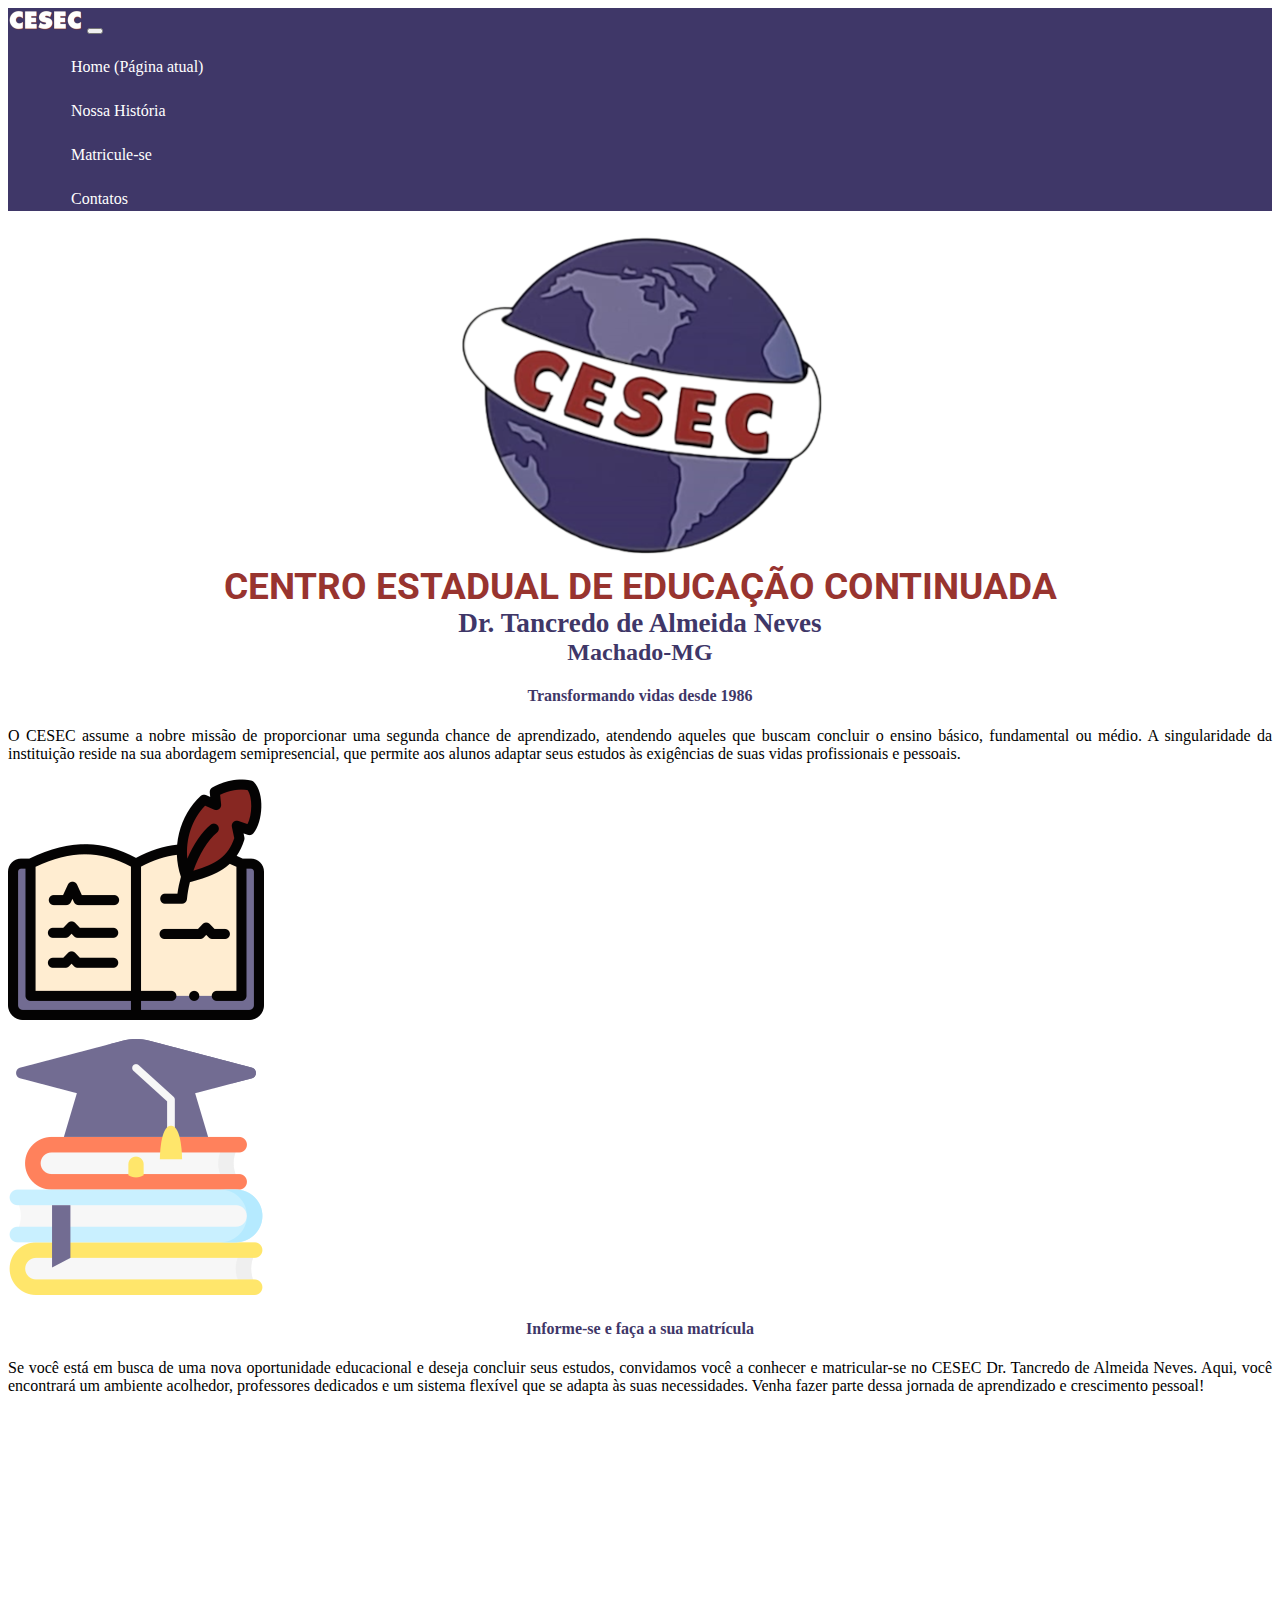
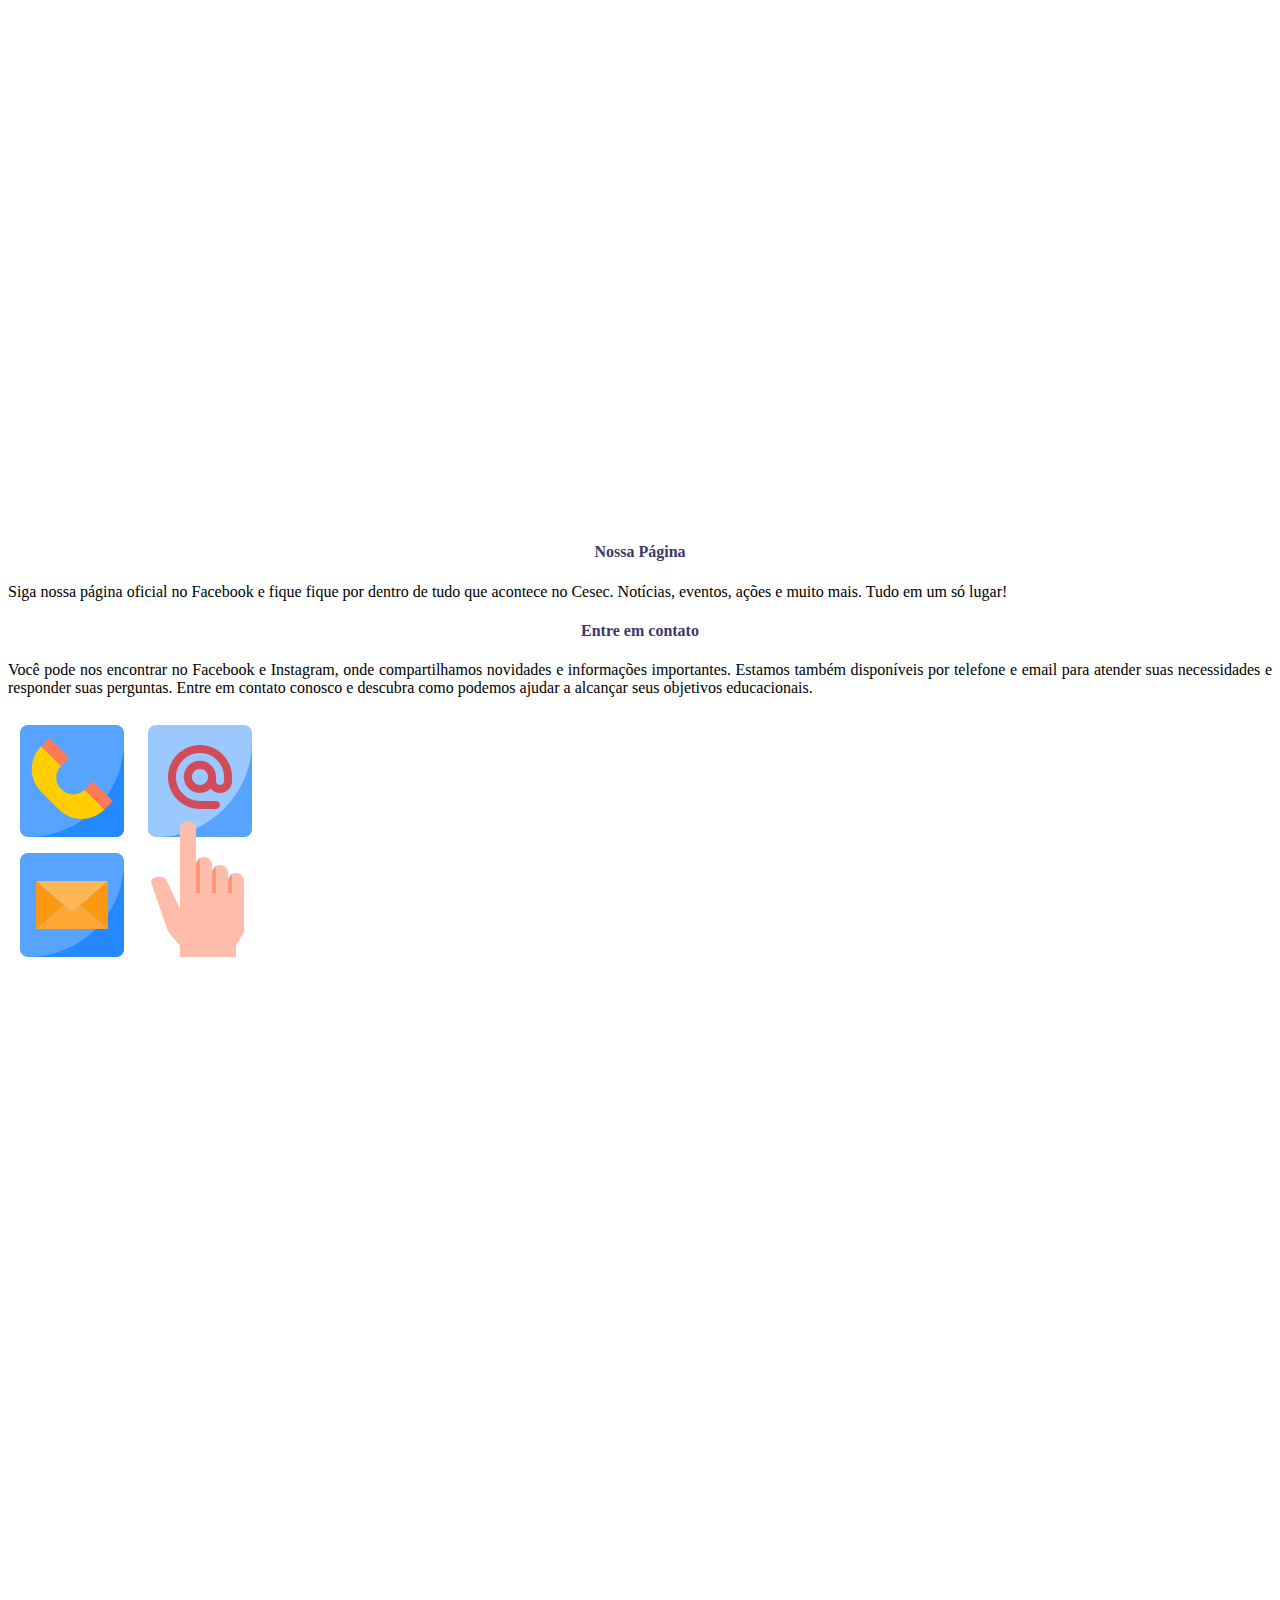
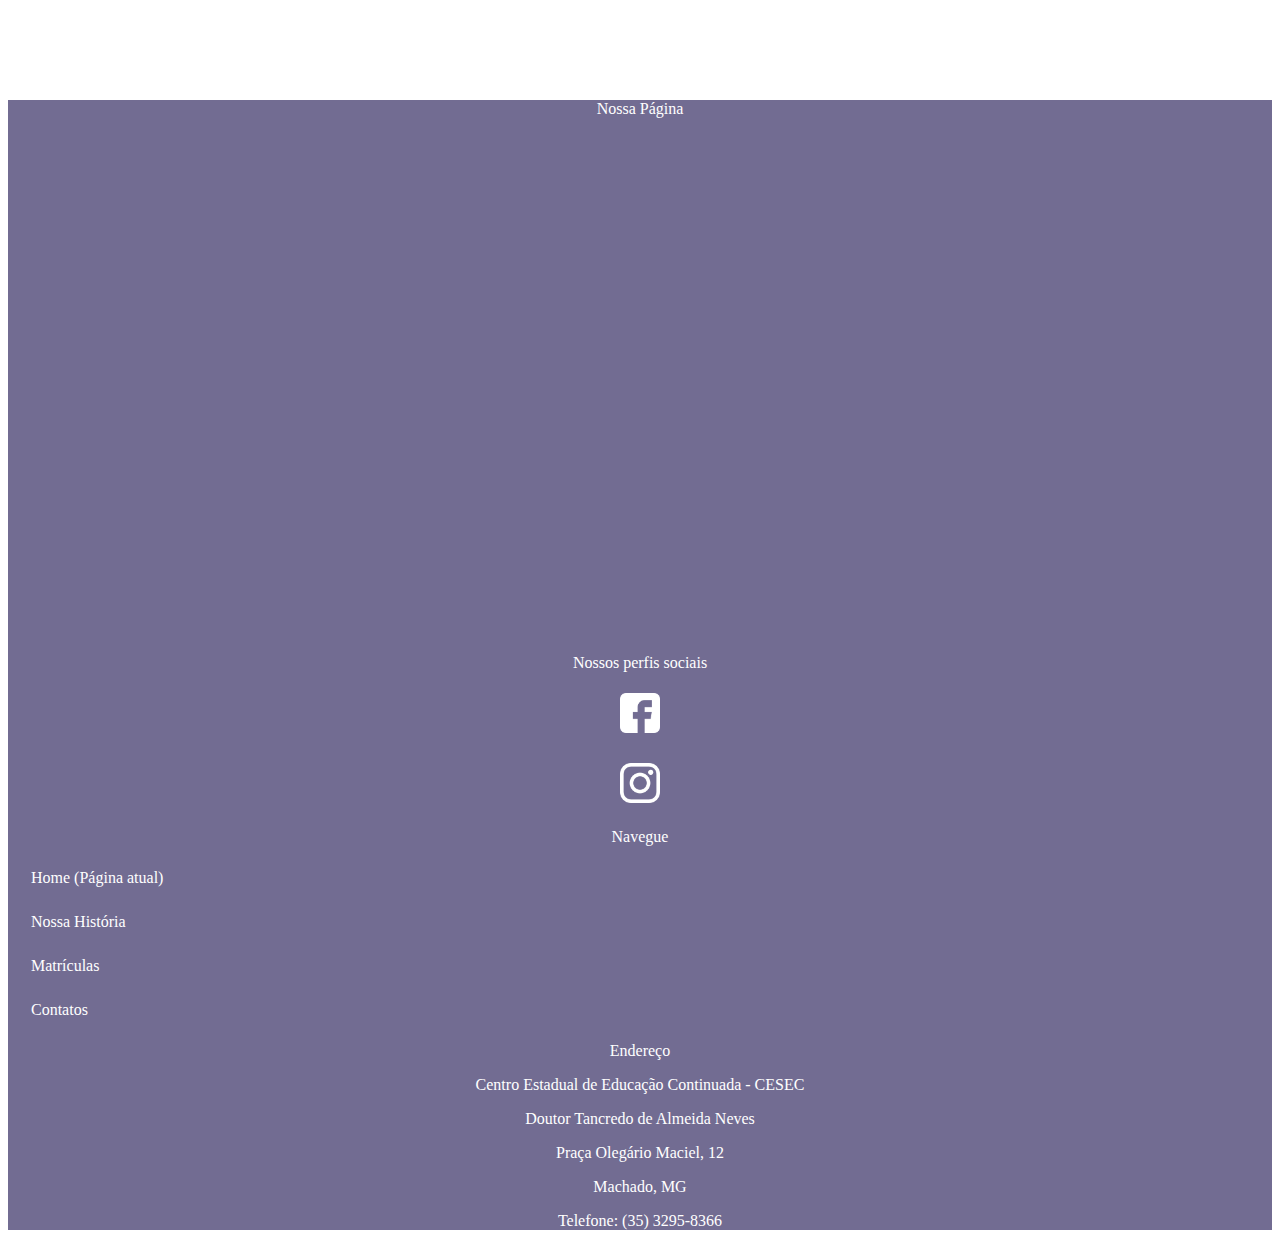
==== index.html @ adac62dd "mapa" ====
<!DOCTYPE html>
<html lang="pt-BR">

<head>
    <meta charset="UTF-8">
    <meta name="viewport" content="width=device-width, initial-scale=1.0">
    <link rel="stylesheet" href="https://stackpath.bootstrapcdn.com/bootstrap/4.1.3/css/bootstrap.min.css"
        integrity="sha384-MCw98/SFnGE8fJT3GXwEOngsV7Zt27NXFoaoApmYm81iuXoPkFOJwJ8ERdknLPMO" crossorigin="anonymous">
    <link rel="stylesheet" href="style.css">
    <title>CESEC-Machado</title>
</head>

<body>
    <header>
        <nav class="navbar navabar-expand-lg navbar-dark" style="background-color: #3f3768;">
            <a class="navbar-brand" href="index.html">
                <img src="tipografia-removebg.png" alt="Marca tipográfica" id="logo">
            </a>
            <button class="navbar-toggler" type="button" data-toggle="collapse" data-target="#navbarNav"
                aria-controls="navbarNav" aria-expanded="false" aria-label="Alterna navegação">
                <span class="navbar-toggler-icon"></span>
            </button>
            <div class="collapse navbar-collapse justify-content-end" id="navbarNav">
                <ul class="navbar-nav">
                    <li class="nav-item active">
                        <a class="nav-link" href="index.html">Home <span class="sr-only">(Página atual)</span></a>
                    </li>
                    <li class="nav-item">
                        <a class="nav-link" href="sobreNos.html">Nossa História</a>
                    </li>
                    <li class="nav-item">
                        <a class="nav-link" href="matriculas.html">Matricule-se</a>
                    </li>
                    <li class="nav-item">
                        <a class="nav-link" href="contatos.html">Contatos</a>
                    </li>
                </ul>
            </div>
        </nav>

    </header>

    <div class="container-fluid">
        <section>
            <div class="shadow-lg p-3 mb-5 bg-white rounded">
                <div class="section">
                    <img src="logo-versao-ii-removebg.png" alt="Logo CESEC">
                </div>
                <div>
                    <h1>CENTRO ESTADUAL DE EDUCAÇÃO CONTINUADA</h1>
                    <h2>Dr. Tancredo de Almeida Neves</h2>
                    <h3>Machado-MG</h3>
                </div>
             </div>
        </section>
    </div>

    <div class="container shadow p-3 mb-5 bg-white rounded">
        <div class="flex-row d-flex bd-highlight flex-wrap justify-content-between shadow-sm p-3 mb-5 bg-white rounded">
            <div class="col w-100 align-self-center">
                <article>
                    <a href="sobreNos.html">
                        <h4>Transformando vidas desde 1986</h4>
                    </a>
                    <p>
                        O CESEC assume a nobre missão de proporcionar uma segunda chance de aprendizado, atendendo
                        aqueles
                        que buscam concluir o ensino básico, fundamental ou médio. A singularidade da instituição reside
                        na
                        sua abordagem semipresencial, que permite aos alunos adaptar seus estudos às exigências de suas
                        vidas profissionais e pessoais.
                    </p>
                </article>
            </div>
            <div class="col flex-shrink-1 text-center">
                <img src="book.png" alt="">
            </div>
        </div>

        <div class="flex-row d-flex bd-highlight flex-wrap-reverse justify-content-between shadow-sm p-3 mb-5 bg-white rounded">
            <div class="col flex-shrink-1 text-center">
                <img src="education.png" alt="">
            </div>
            <div class="col w-100 text-center">
                <article>
                    <a href="matriculas.html">
                        <h4>Informe-se e faça a sua matrícula</h4>
                    </a>
                    <p>
                        Se você está em busca de uma nova oportunidade educacional e deseja concluir seus estudos,
                        convidamos você a conhecer e matricular-se no CESEC Dr. Tancredo de Almeida Neves. Aqui, você
                        encontrará um ambiente acolhedor, professores dedicados e um sistema flexível que se adapta às
                        suas
                        necessidades. Venha fazer parte dessa jornada de aprendizado e crescimento pessoal!
                    </p>
                </article>
            </div>
          </div>

          <!--novo-->
          <div class="flex-row d-flex bd-highlight flex-wrap-reverse justify-content-between shadow-sm p-3 mb-5 bg-white rounded">
            <div class="col flex-shrink-1 text-center">
                <div class="mapa">
                    <iframe src="https://www.facebook.com/plugins/page.php?href=https%3A%2F%2Fwww.facebook.com%2Fcesecmachadofanpage&tabs=timeline&width=340&height=500&small_header=true&adapt_container_width=true&hide_cover=false&show_facepile=true&appId" width="340" height="500" style="border:none;overflow:hidden" scrolling="no" frameborder="0" allowfullscreen="true" allow="autoplay; clipboard-write; encrypted-media; picture-in-picture; web-share"></iframe>
                </div>
            </div>
            <div class="col w-100 text-center">
                <article>
                   <h4>Nossa Página</h4>
                    <p>
                        Siga nossa página oficial no Facebook e fique fique por dentro de tudo que acontece no Cesec. Notícias, eventos, ações e muito mais. Tudo em um só lugar! 
                    </p>
                </article>
            </div>
          </div>

          <!--novo-->


        <div class="flex-row d-flex bd-highlight flex-wrap justify-content-between shadow-sm p-3 mb-5 bg-white rounded">
            <div class="col w-100 align-self-center">
                <article>
                    <a href="/">
                        <h4>Entre em contato</h4>
                    </a>
                    <p>
                        Você pode nos encontrar no Facebook e Instagram, onde compartilhamos novidades e informações
                        importantes. Estamos também disponíveis por telefone e email para atender suas necessidades e
                        responder suas perguntas. Entre em contato conosco e descubra como podemos ajudar a alcançar
                        seus
                        objetivos educacionais.
                    </p>
                </article>
            </div>
            <div class="col flex-shrink-1 text-center">
                <img src="communicate.png" alt="">
            </div>
        </div>
        <div class="mapa">
            <iframe style="border:0"
                src="https://www.google.com/maps/embed/v1/place?key=AIzaSyB4xo2Pndy_kg5vEADkizpkmMDLWO508Gs&q=cesec+machado&zoom=15"
                allowfullscreen>
            </iframe>
        </div>
    </div>
        <footer>
            <div class= "container-fluid mt-4">
                <div class="d-flex bd-highlight flex-wrap w-100">
                    <div class="col text-center border-right boder-white mt-4">
                            <p> Nossa Página</p>
                            <iframe src="https://www.facebook.com/plugins/page.php?href=https%3A%2F%2Fwww.facebook.com%2Fcesecmachadofanpage%2F&tabs=timeline&width=340&height=500&small_header=true&adapt_container_width=false&hide_cover=false&show_facepile=true&appId" width="340" height="500" style="border:none;overflow:hidden" scrolling="no" frameborder="0" allowfullscreen="true" allow="autoplay; clipboard-write; encrypted-media; picture-in-picture; web-share"></iframe>
                    </div>
                    <div class="col border-right boder-white mt-4">
                            <p class="text-center">Nossos perfis sociais</p>
                            <p>
                                <a href="https://www.facebook.com/cesecmachadomg/" target="_blank">
                                    <img src="facebookIcone.png" alt="Ícone Facebook" class="iconeRedesSociais">
                                    </a>
                            </p>
                            <p>
                                <a href="https://www.instagram.com/escolacesec/" target="_blank">
                                    <img src="instagramIcone.png" alt="Ícone Instagram" class="iconeRedesSociais">
                                    </a>
                            </p>
                    </div>
                    <div class="col mt-4">
                        <p class="text-center">Navegue</p>
                        <ul>
                            <li>
                                <a class="nav-link" href="index.html">Home <span class="sr-only">(Página atual)</span></a>
                            </li>
                            <li>
                                <a class="nav-link" href="sobreNos.html">Nossa História</a>
                            </li>
                            <li>
                                <a class="nav-link" href="matriculas.html">Matrículas</a>
                            </li>
                            <li>
                                <a class="nav-link" href="contatos.html">Contatos</a>
                            </li>
                        </ul>
                    </div>
                </div>
                <div>
                    <div class="mt-4">
                        <p> Endereço</p>
                        <p>Centro Estadual de Educação Continuada - CESEC</p>
                        <P>Doutor Tancredo de Almeida Neves</P>
                        <P>Praça Olegário Maciel, 12</P>
                        <p>Machado, MG</p>
                        <p>Telefone: (35) 3295-8366</p>
                    </div>
                </div>
            </div>
        </footer>

        <script src="https://code.jquery.com/jquery-3.3.1.slim.min.js"
            integrity="sha384-q8i/X+965DzO0rT7abK41JStQIAqVgRVzpbzo5smXKp4YfRvH+8abtTE1Pi6jizo"
            crossorigin="anonymous"></script>
        <script src="https://cdnjs.cloudflare.com/ajax/libs/popper.js/1.14.3/umd/popper.min.js"
            integrity="sha384-ZMP7rVo3mIykV+2+9J3UJ46jBk0WLaUAdn689aCwoqbBJiSnjAK/l8WvCWPIPm49"
            crossorigin="anonymous"></script>
        <script src="https://stackpath.bootstrapcdn.com/bootstrap/4.1.3/js/bootstrap.min.js"
            integrity="sha384-ChfqqxuZUCnJSK3+MXmPNIyE6ZbWh2IMqE241rYiqJxyMiZ6OW/JmZQ5stwEULTy"
            crossorigin="anonymous"></script>
            <div id="fb-root"></div>
            <script async defer crossorigin="anonymous" src="https://connect.facebook.net/en_US/sdk.js#xfbml=1&version=v18.0" nonce="Yp7eoJxb"></script>

    </div>

</body>

</html>
---- style.css ----
/*
body,
ul,
li,
p,
img {
    margin: 0px;
    padding: 0px;
    list-style: none;
    font-size: 1rem;
    font-family: Arial;
}
*/

@import url('https://fonts.googleapis.com/css2?family=Roboto:ital,wght@0,400;0,700;1,400&display=swap');

.section{
    display: flex;
    align-items: center;
    justify-content: center;
    padding: 0px;
    margin: 0px;
}


#cardStyle{
    justify-content: space-between;
    align-items: center;
    background-color: #726c92;
    display: grid;
    grid-template-columns: 2fr 1fr;
}

p {
    text-align: justify;
}

a {
    text-decoration: none;
    color: white;
}

h1 {
    margin: 0px;
    padding: 0px;
    font-size: 2.3rem;
    color: #98342f;
    text-align: center;
    font-family: 'Roboto', sans-serif;;
}

h2 {
    margin: 0px;
    padding: 0px;
    font-size: 1.7rem;
    color: #3f3768;
    text-align: center;
}

h3 {
    margin: 0px;
    padding: 0px;
    font-size: 1.5rem;
    color: #3f3768;
    text-align: center;
}

h4 {
    color: #3f3768;
    text-align: center;
}

footer {
    background-color: #726c92;
    /*text-align: center;*/
}

footer p,
i {
    text-align: center;
    align-items: center;
    color: white;
}

footer ul, li{
    margin: 0px;
    padding: 0px;
    list-style: none;
    font-size: 1rem;
}
gmp-map {
    height: 100%;
}

/*
.header {
    
    display: flex;
    flex-wrap: nowrap;
    justify-content: space-between;
    align-items: center;
    padding: px;
    background-color: #726c92;
}
*/

header, .navbar{
    background-color: #726c92;

}

#nav-container{
    padding-top: 0;
    padding-bottom: 0;
}

#logo{
    width: 75px;
}

.navbar-brand{
    padding: 0;
    color: #fff;
}

.navbar-brand:hover{
    color: #fff;
}
#navbar-links a{
    color: #fff
}
.navbar-expand-lg .navbar-nav .nav-link{
    padding: 1rem .8rem,
}

/*
.menu {
    display: flex;
}

.menu li {
    margin: 10px;

}

.menu li a {
    display: block;
    padding: 10px;
}

*/

.grid-wrapper {
    display: flex;
    flex-direction: row;
    flex-wrap: wrap;
    justify-content: space-around;
    align-items: center;
    padding: 0px;
    margin: 20px;
}

/*
.container-um {
    display: grid;
    grid-template-columns: 2fr 1fr;
    align-items: center;
    text-align: center;
    padding: 0px;
    margin: 20px;
}
*/

.box-um{
    display: grid;
    grid-template-columns: 2fr 1fr;
    flex-wrap: wrap-reverse;
    align-items: center;
    text-align: center;
    padding: 0px;
}

.container-dois {
    display: grid;
    grid-template-columns: 1fr 2fr;
    align-items: center;
    text-align: center;
    padding: 0px;
    margin: 20px;
}

.item {
    margin: 7px;
}

.mapa {
    width: 100%;
    padding-top: 56.25%;
    position: relative;
}

.mapa iframe{
    width: 100%;
    height: 100%;
    position: absolute;
    top: 0;
}

.facePage {
    width: 100%;
    padding-top: 56.25%;
    position: relative;
}

.facePage iframe{
    width: 100%;
    height: 100%;
    position: absolute;
    top: 0;
}
.iconeRedesSociais {
    image-resolution: 32px;
    padding: 5px;
    width: 40px;
    right: 40px;
}


.texto h1{
    margin: 100px;
}

.texto h2{
    margin: 20px;
    padding: 20px;
    font-size: 1.5rem;
    color: #3f3768;
    text-align: left;
}

.texto p{
    margin: 20px;
}
.texto ul, li{
    margin: 20px;
    padding: 3px;
}
.mt-4{
    margin-top: ($spacer * 1.5) !important;
}
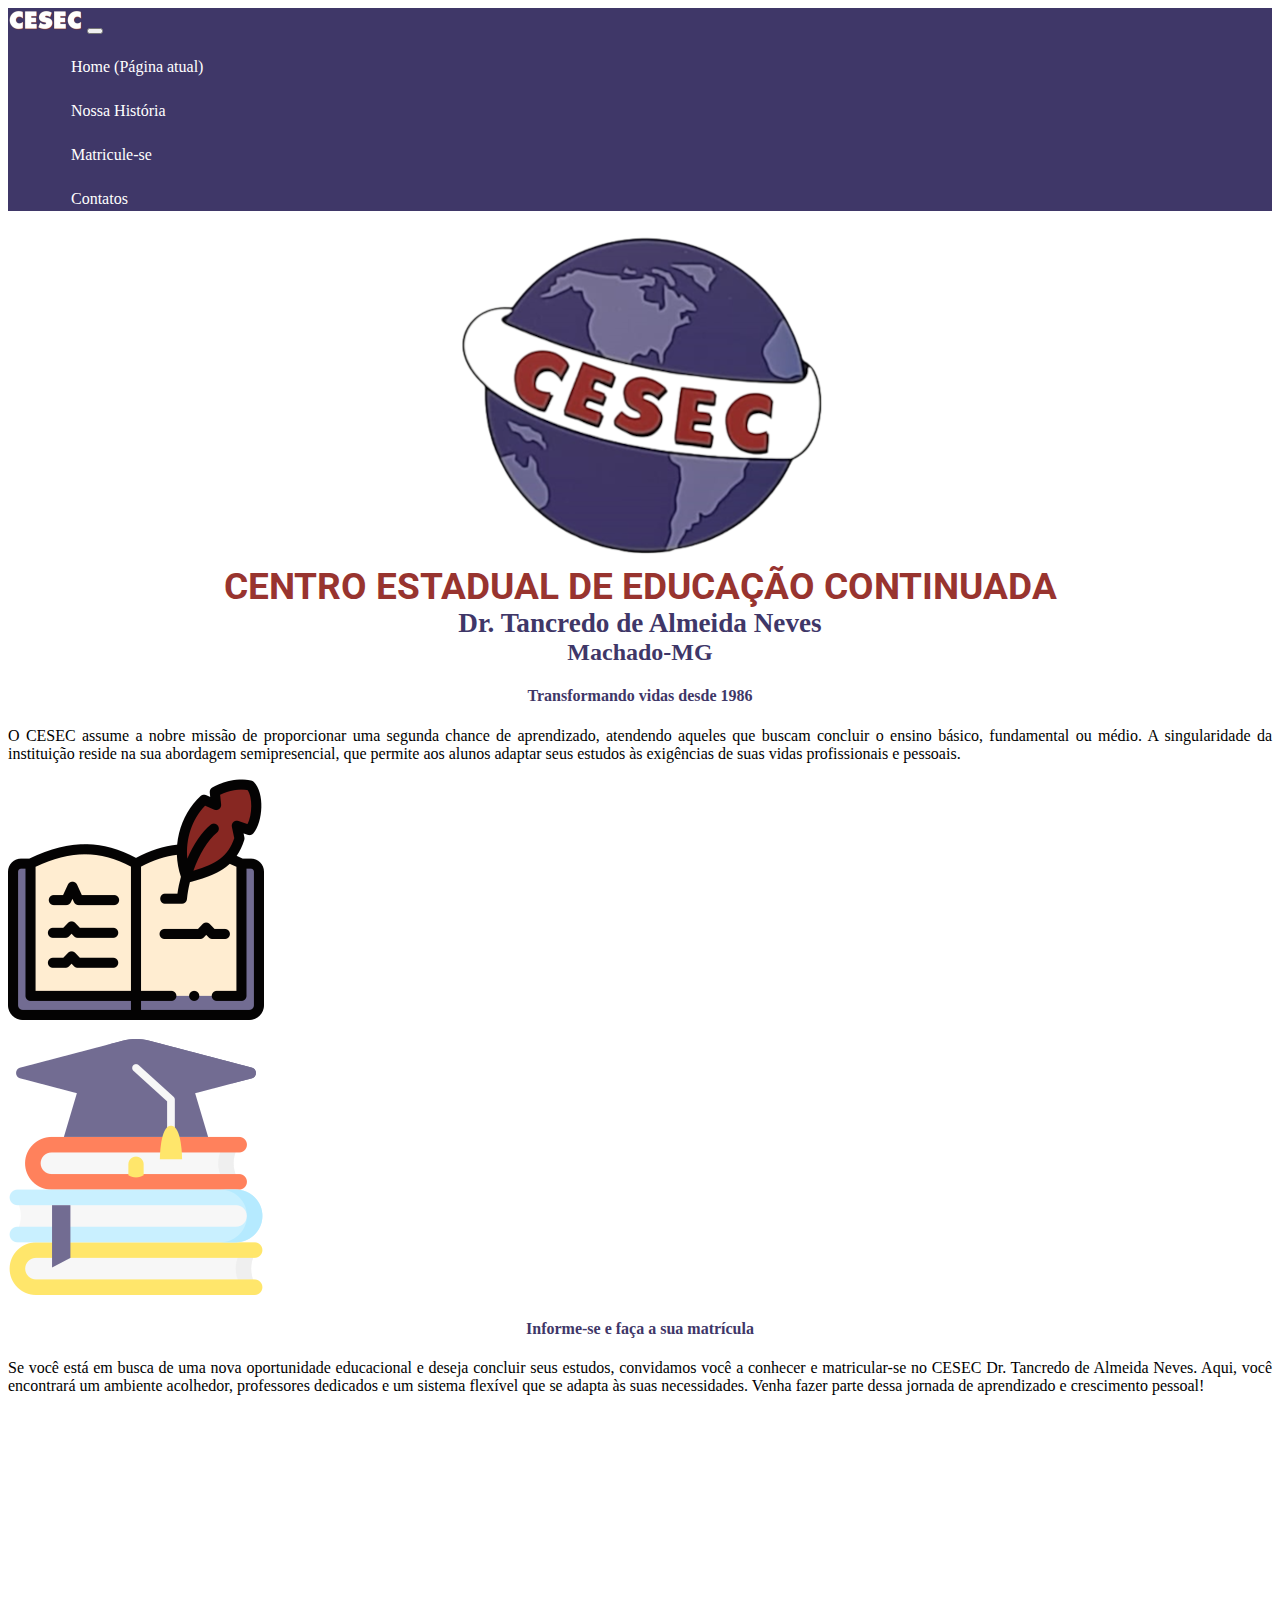
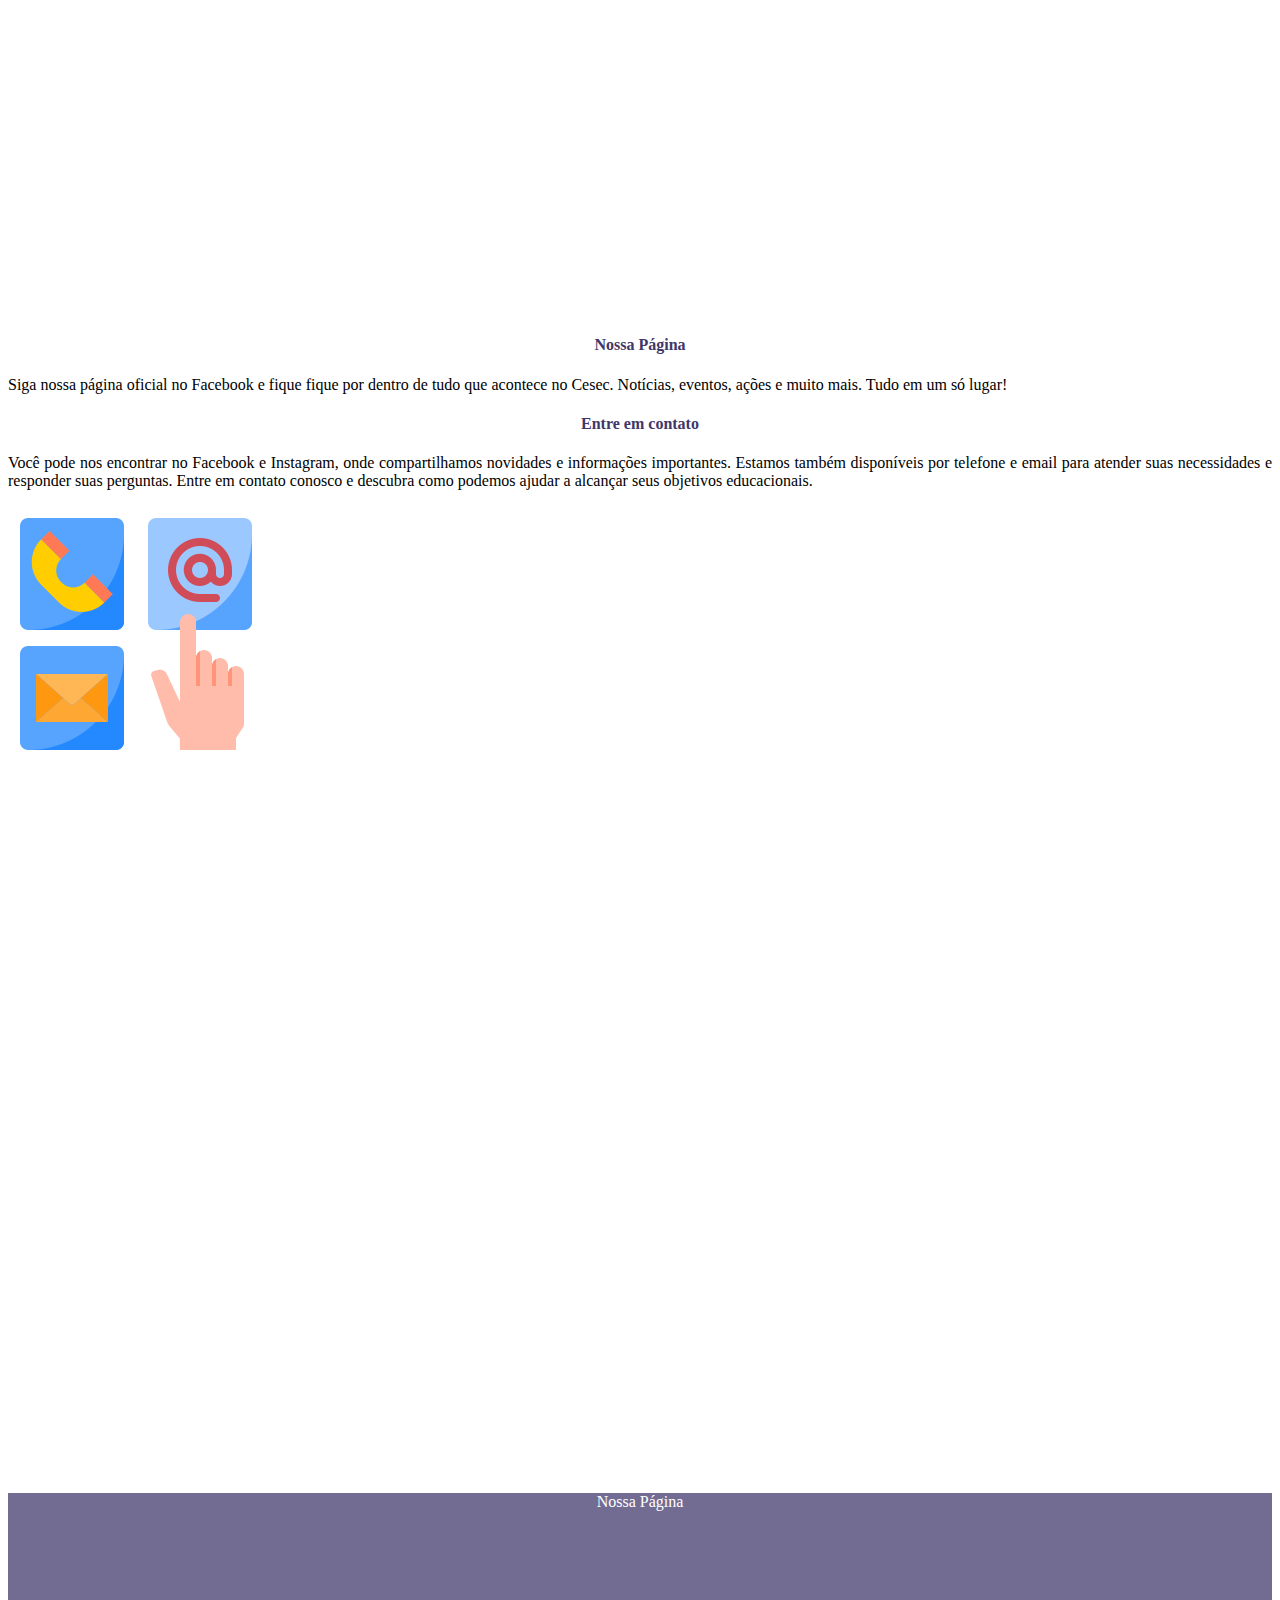
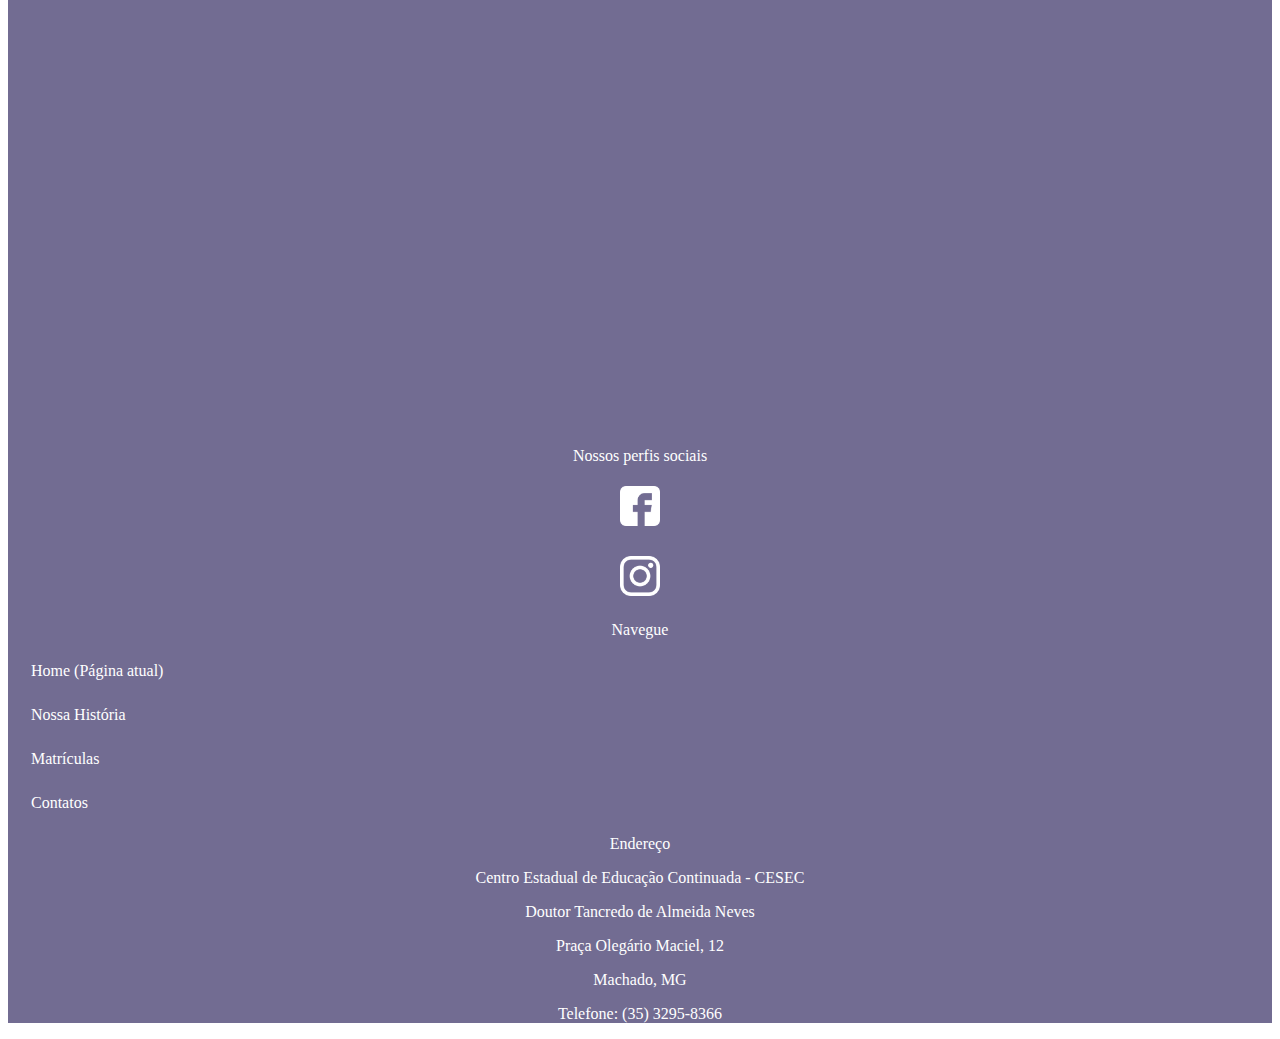
==== commit 589095d9: "mudanca" ====
--- a/index.html
+++ b/index.html
@@ -100,9 +100,7 @@
           <!--novo-->
           <div class="flex-row d-flex bd-highlight flex-wrap-reverse justify-content-between shadow-sm p-3 mb-5 bg-white rounded">
             <div class="col flex-shrink-1 text-center">
-                <div class="mapa">
-                    <iframe src="https://www.facebook.com/plugins/page.php?href=https%3A%2F%2Fwww.facebook.com%2Fcesecmachadofanpage&tabs=timeline&width=340&height=500&small_header=true&adapt_container_width=true&hide_cover=false&show_facepile=true&appId" width="340" height="500" style="border:none;overflow:hidden" scrolling="no" frameborder="0" allowfullscreen="true" allow="autoplay; clipboard-write; encrypted-media; picture-in-picture; web-share"></iframe>
-                </div>
+                <iframe src="https://www.facebook.com/plugins/page.php?href=https%3A%2F%2Fwww.facebook.com%2Fcesecmachadofanpage&tabs=timeline&width=340&height=500&small_header=true&adapt_container_width=true&hide_cover=false&show_facepile=true&appId" width="340" height="500" style="border:none;overflow:hidden" scrolling="no" frameborder="0" allowfullscreen="true" allow="autoplay; clipboard-write; encrypted-media; picture-in-picture; web-share"></iframe>
             </div>
             <div class="col w-100 text-center">
                 <article>
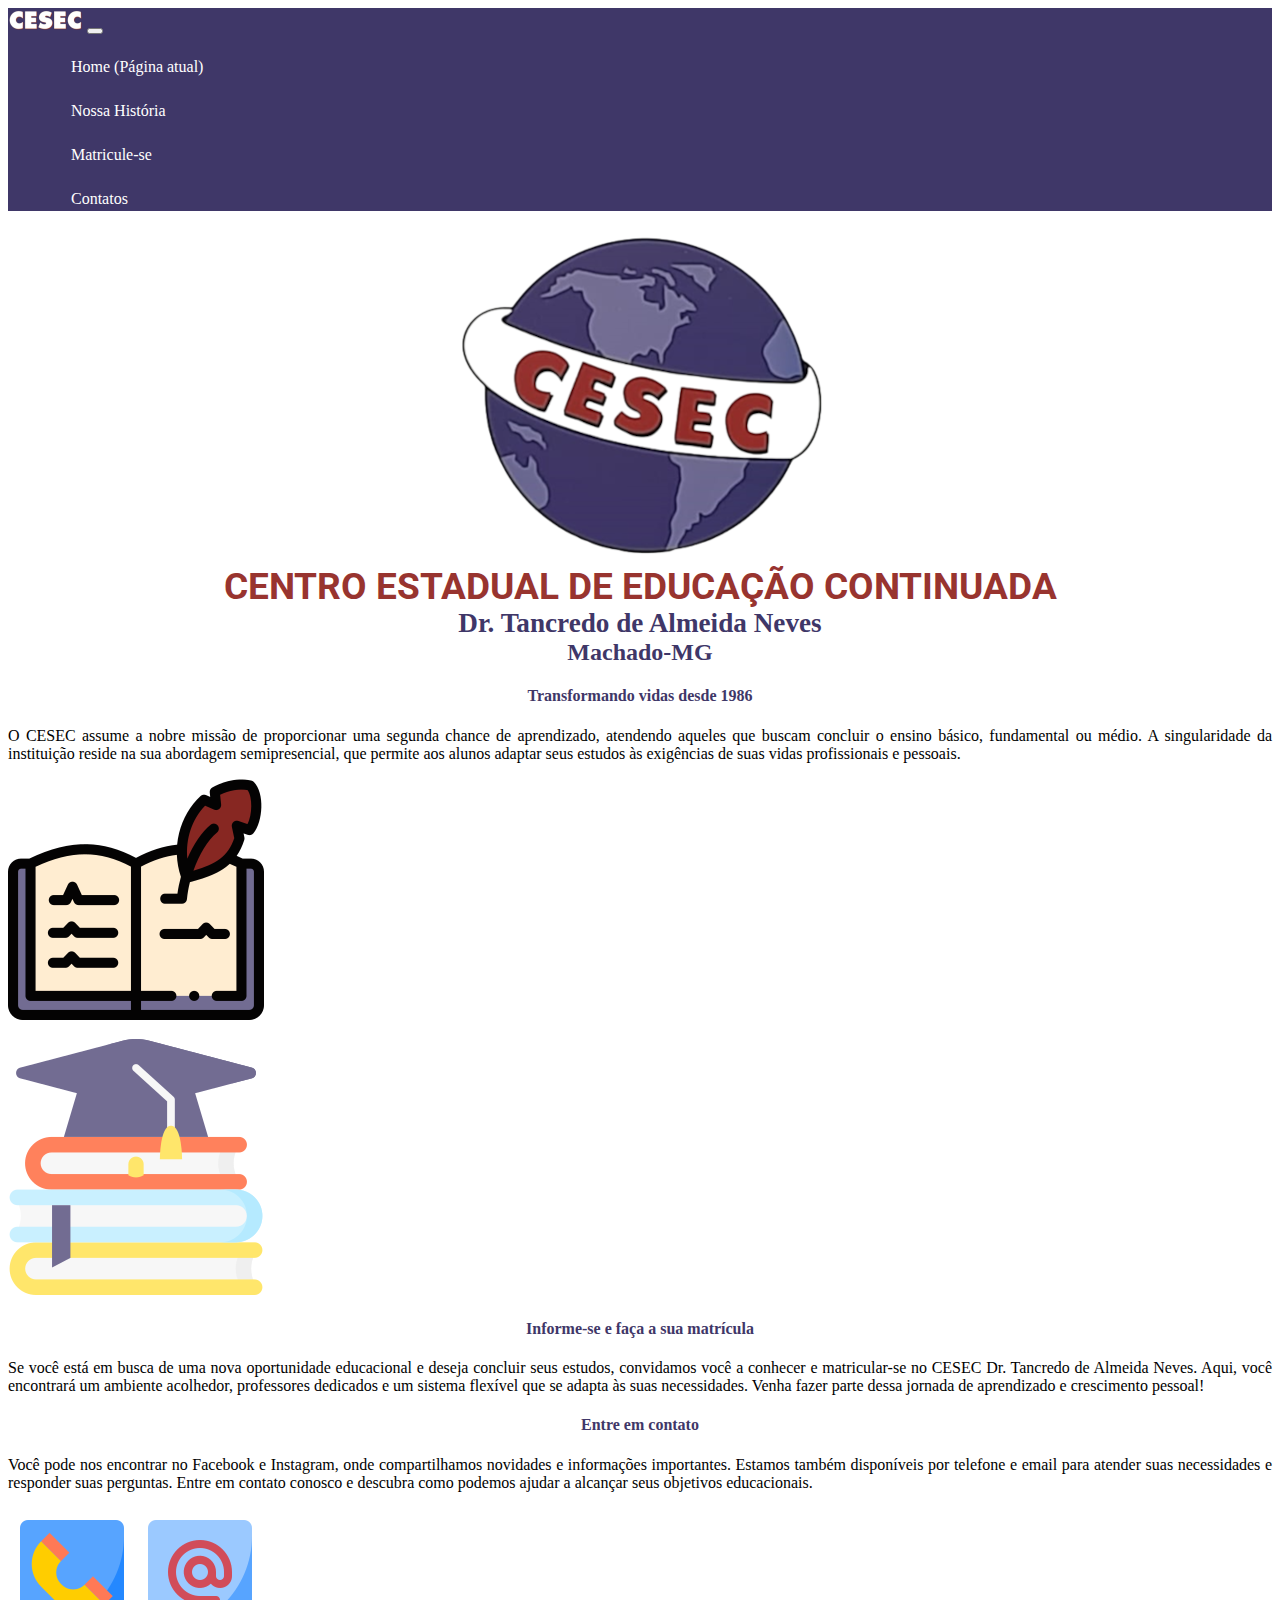
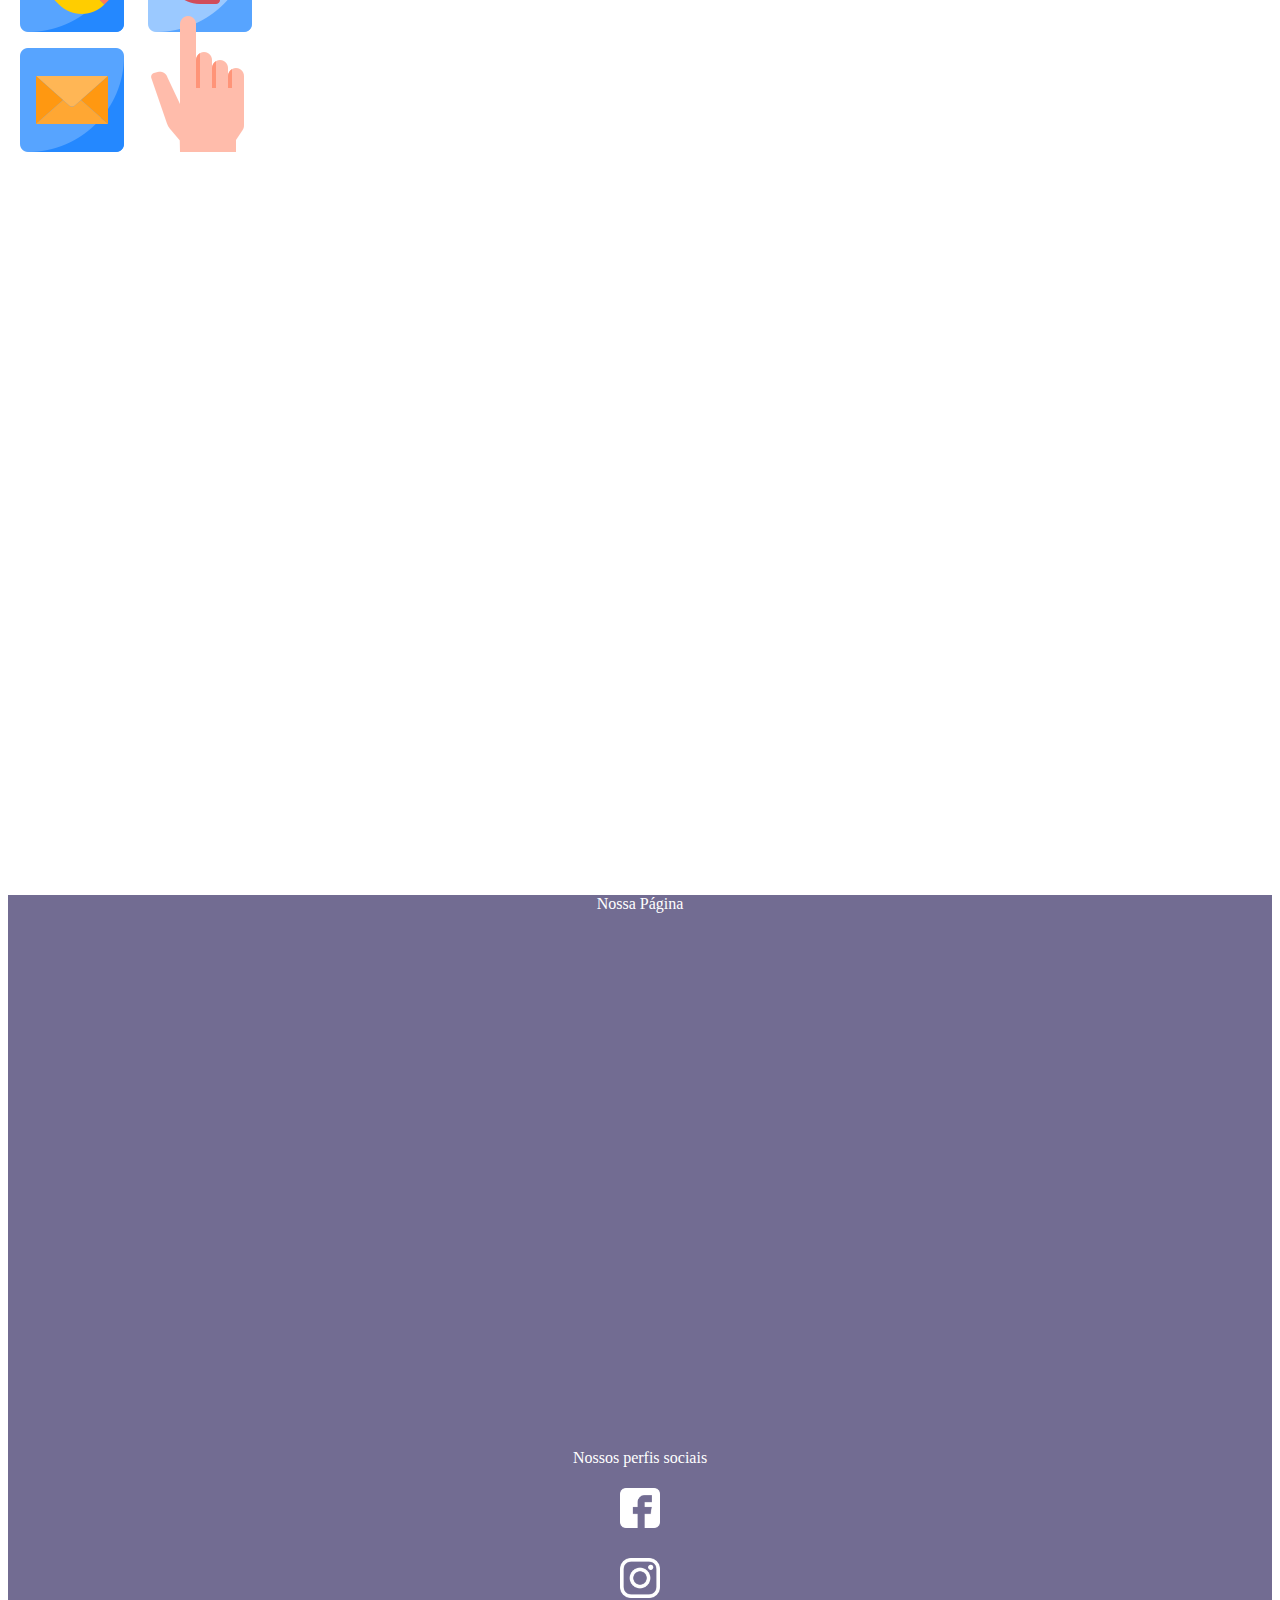
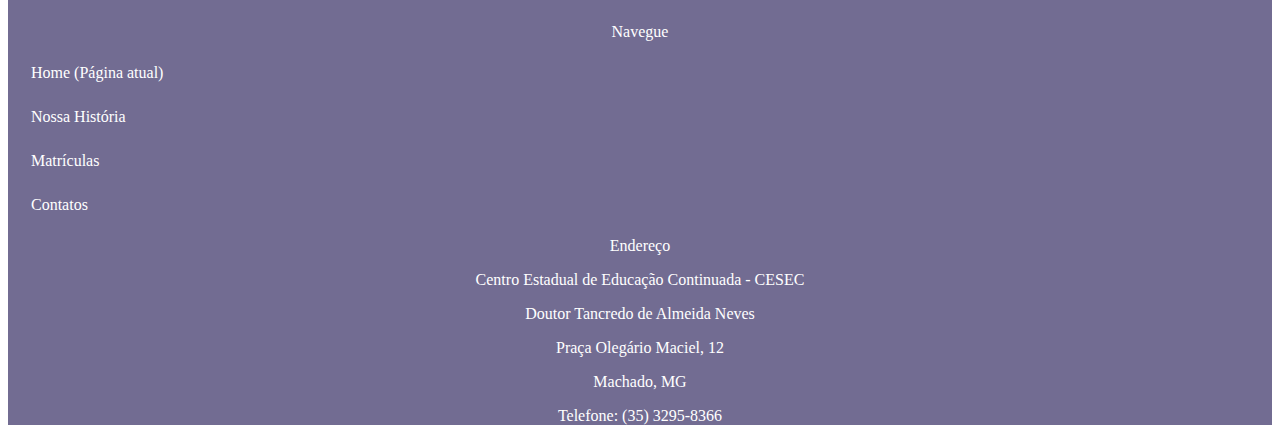
==== commit 36dd6fa3: "definindo" ====
--- a/index.html
+++ b/index.html
@@ -96,29 +96,10 @@
                 </article>
             </div>
           </div>
-
-          <!--novo-->
-          <div class="flex-row d-flex bd-highlight flex-wrap-reverse justify-content-between shadow-sm p-3 mb-5 bg-white rounded">
-            <div class="col flex-shrink-1 text-center">
-                <iframe src="https://www.facebook.com/plugins/page.php?href=https%3A%2F%2Fwww.facebook.com%2Fcesecmachadofanpage&tabs=timeline&width=340&height=500&small_header=true&adapt_container_width=true&hide_cover=false&show_facepile=true&appId" width="340" height="500" style="border:none;overflow:hidden" scrolling="no" frameborder="0" allowfullscreen="true" allow="autoplay; clipboard-write; encrypted-media; picture-in-picture; web-share"></iframe>
-            </div>
-            <div class="col w-100 text-center">
-                <article>
-                   <h4>Nossa Página</h4>
-                    <p>
-                        Siga nossa página oficial no Facebook e fique fique por dentro de tudo que acontece no Cesec. Notícias, eventos, ações e muito mais. Tudo em um só lugar! 
-                    </p>
-                </article>
-            </div>
-          </div>
-
-          <!--novo-->
-
-
         <div class="flex-row d-flex bd-highlight flex-wrap justify-content-between shadow-sm p-3 mb-5 bg-white rounded">
             <div class="col w-100 align-self-center">
                 <article>
-                    <a href="/">
+                    <a href="contatos.html">
                         <h4>Entre em contato</h4>
                     </a>
                     <p>
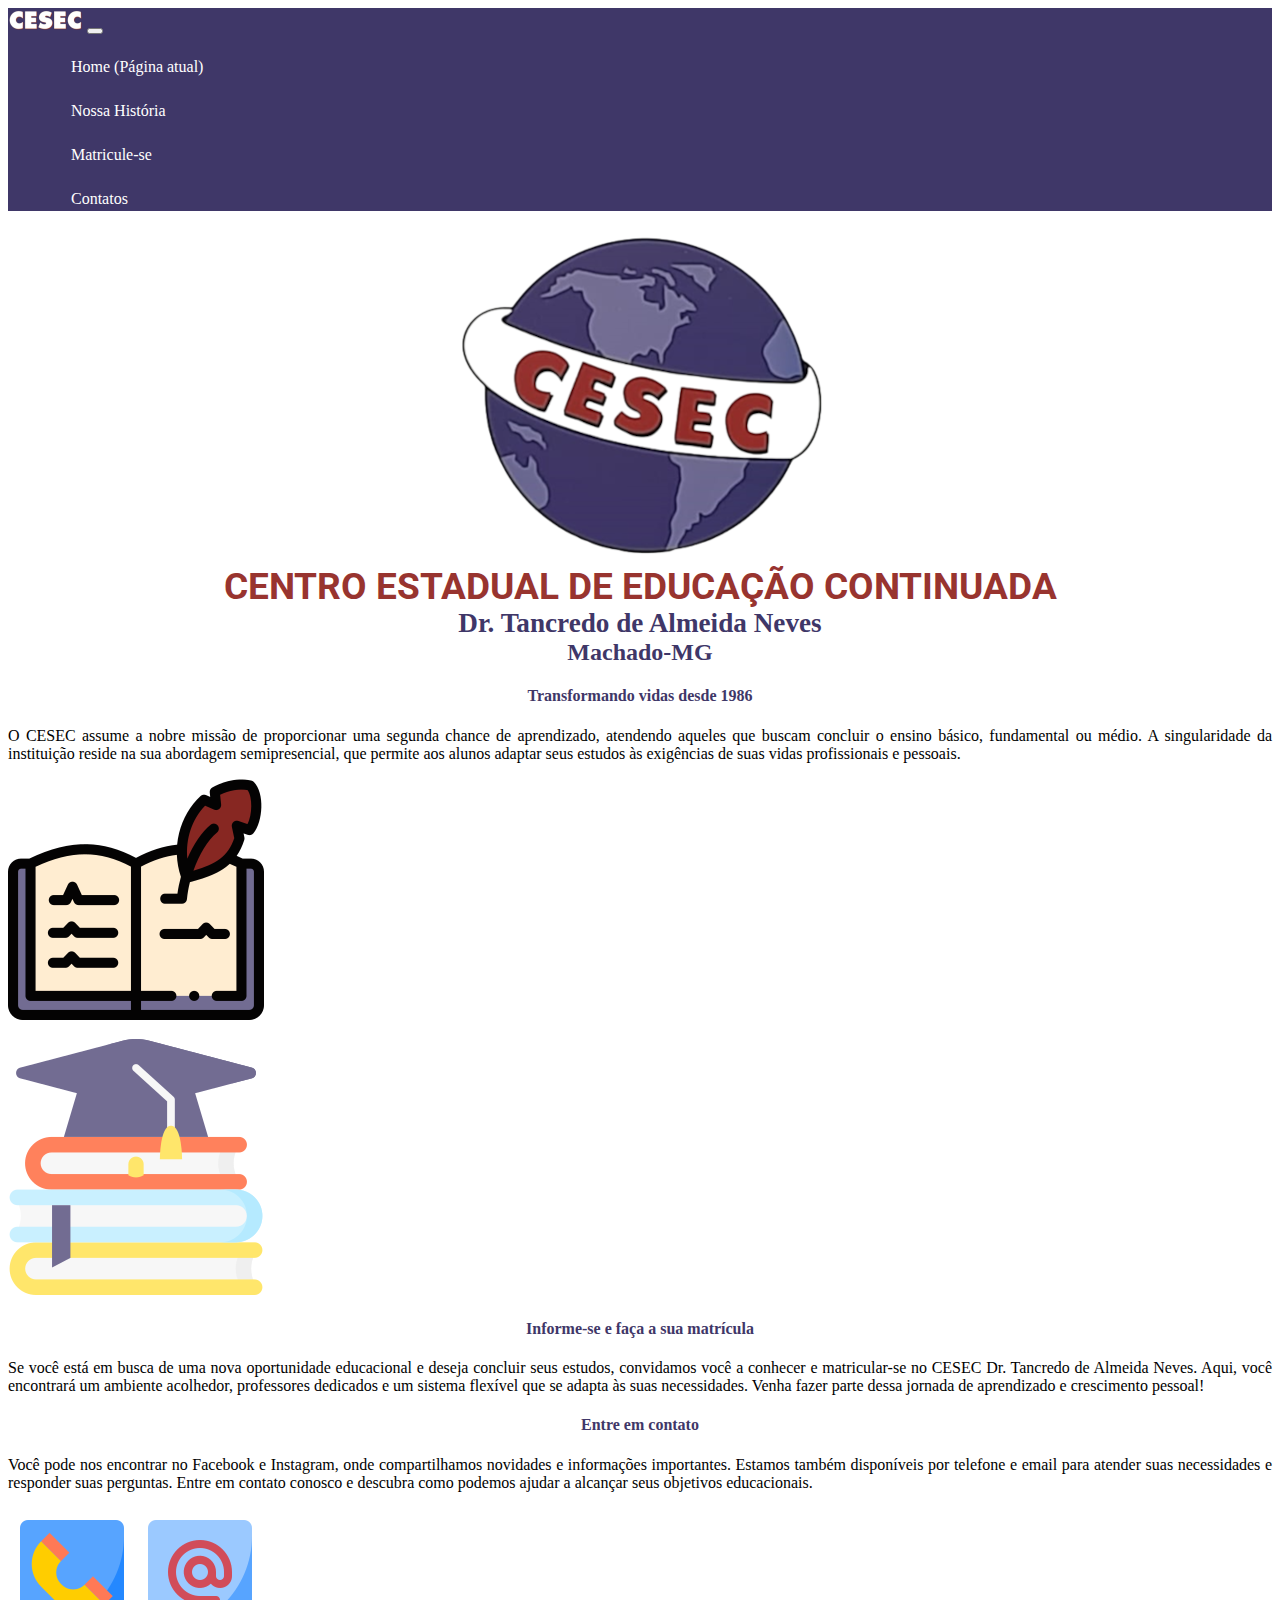
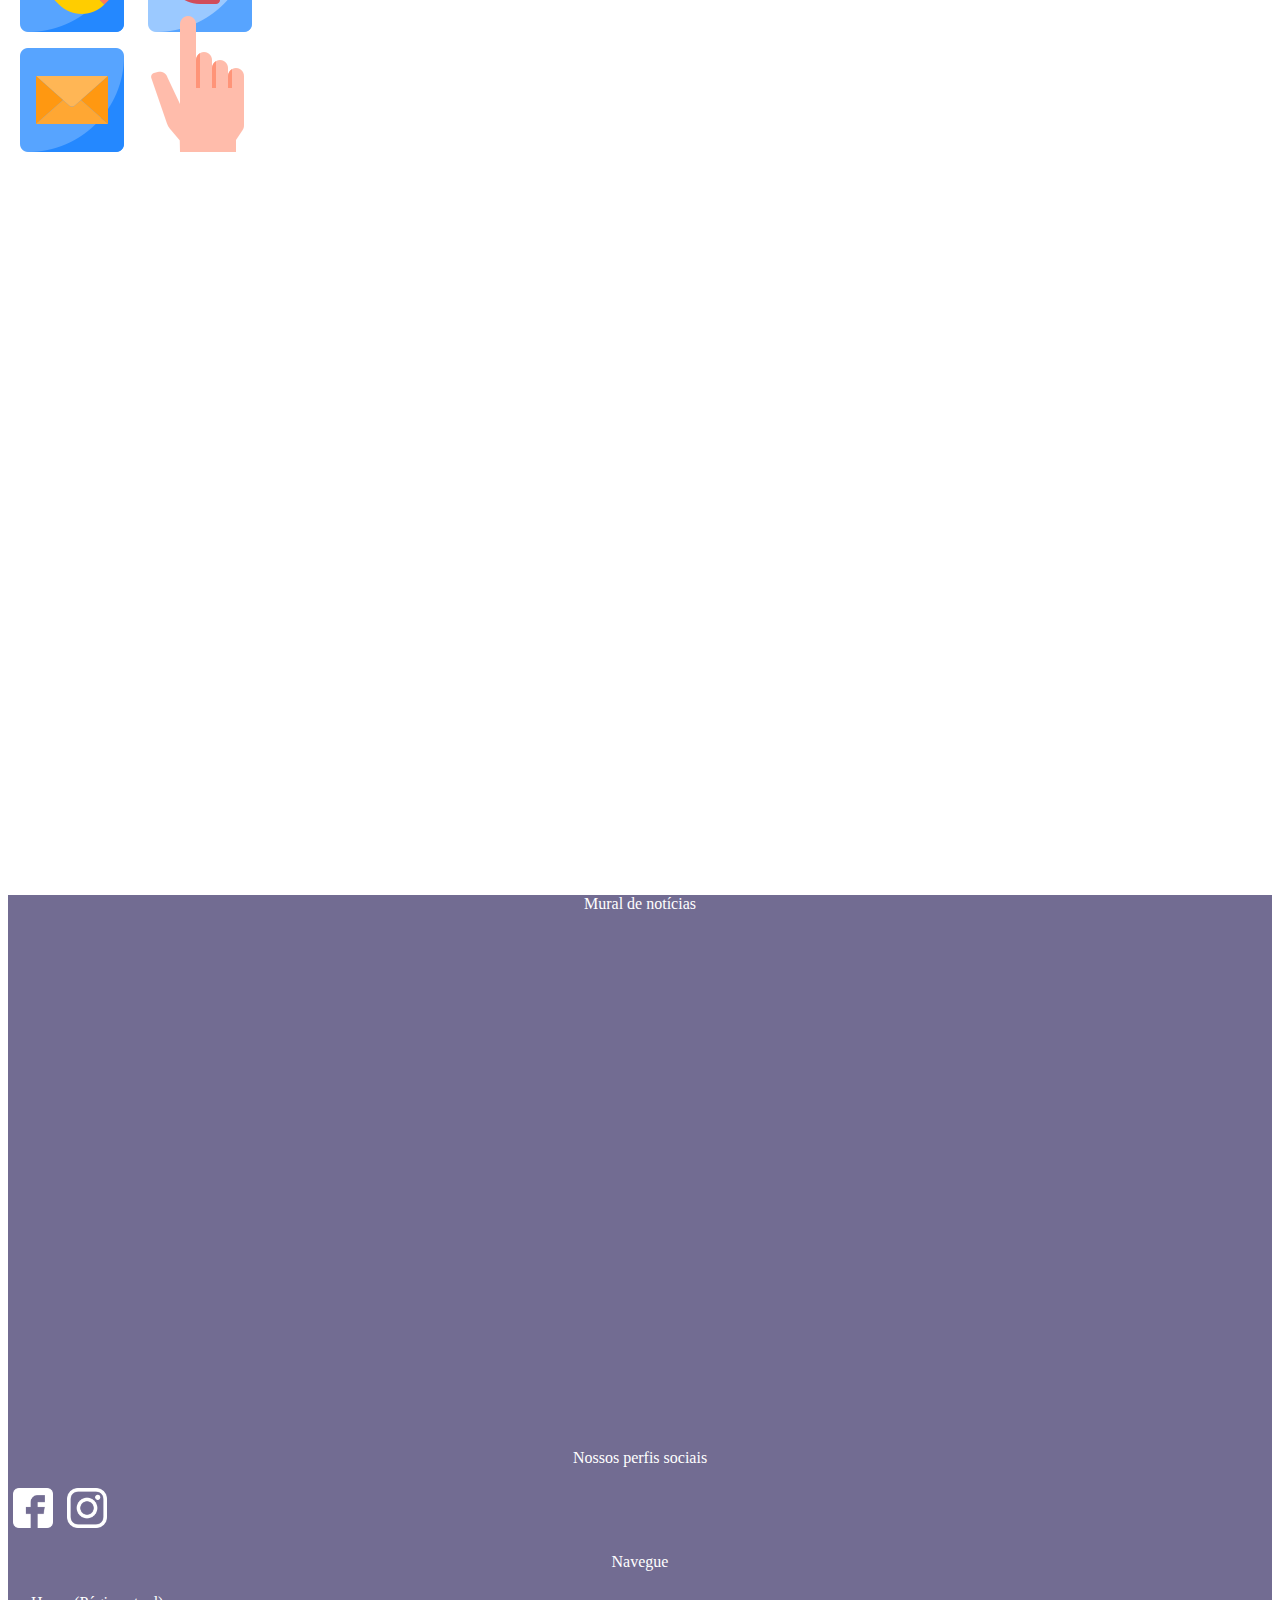
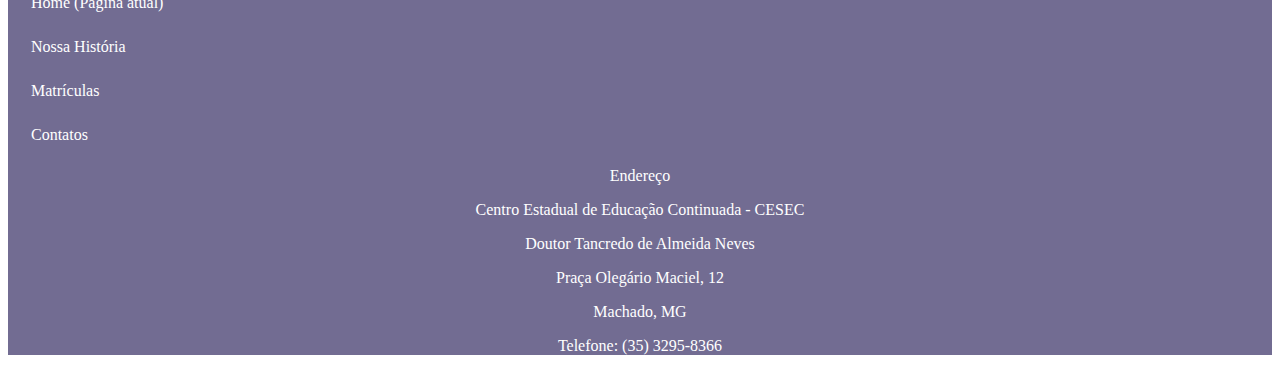
==== commit 1f2b3a1a: "rodape" ====
--- a/index.html
+++ b/index.html
@@ -126,21 +126,17 @@
             <div class= "container-fluid mt-4">
                 <div class="d-flex bd-highlight flex-wrap w-100">
                     <div class="col text-center border-right boder-white mt-4">
-                            <p> Nossa Página</p>
+                            <p>Mural de notícias</p>
                             <iframe src="https://www.facebook.com/plugins/page.php?href=https%3A%2F%2Fwww.facebook.com%2Fcesecmachadofanpage%2F&tabs=timeline&width=340&height=500&small_header=true&adapt_container_width=false&hide_cover=false&show_facepile=true&appId" width="340" height="500" style="border:none;overflow:hidden" scrolling="no" frameborder="0" allowfullscreen="true" allow="autoplay; clipboard-write; encrypted-media; picture-in-picture; web-share"></iframe>
                     </div>
                     <div class="col border-right boder-white mt-4">
                             <p class="text-center">Nossos perfis sociais</p>
-                            <p>
-                                <a href="https://www.facebook.com/cesecmachadomg/" target="_blank">
-                                    <img src="facebookIcone.png" alt="Ícone Facebook" class="iconeRedesSociais">
-                                    </a>
-                            </p>
-                            <p>
+                            <a href="https://www.facebook.com/cesecmachadomg/" target="_blank">
+                                <img src="facebookIcone.png" alt="Ícone Facebook" class="iconeRedesSociais">
+                                </a>
                                 <a href="https://www.instagram.com/escolacesec/" target="_blank">
                                     <img src="instagramIcone.png" alt="Ícone Instagram" class="iconeRedesSociais">
                                     </a>
-                            </p>
                     </div>
                     <div class="col mt-4">
                         <p class="text-center">Navegue</p>
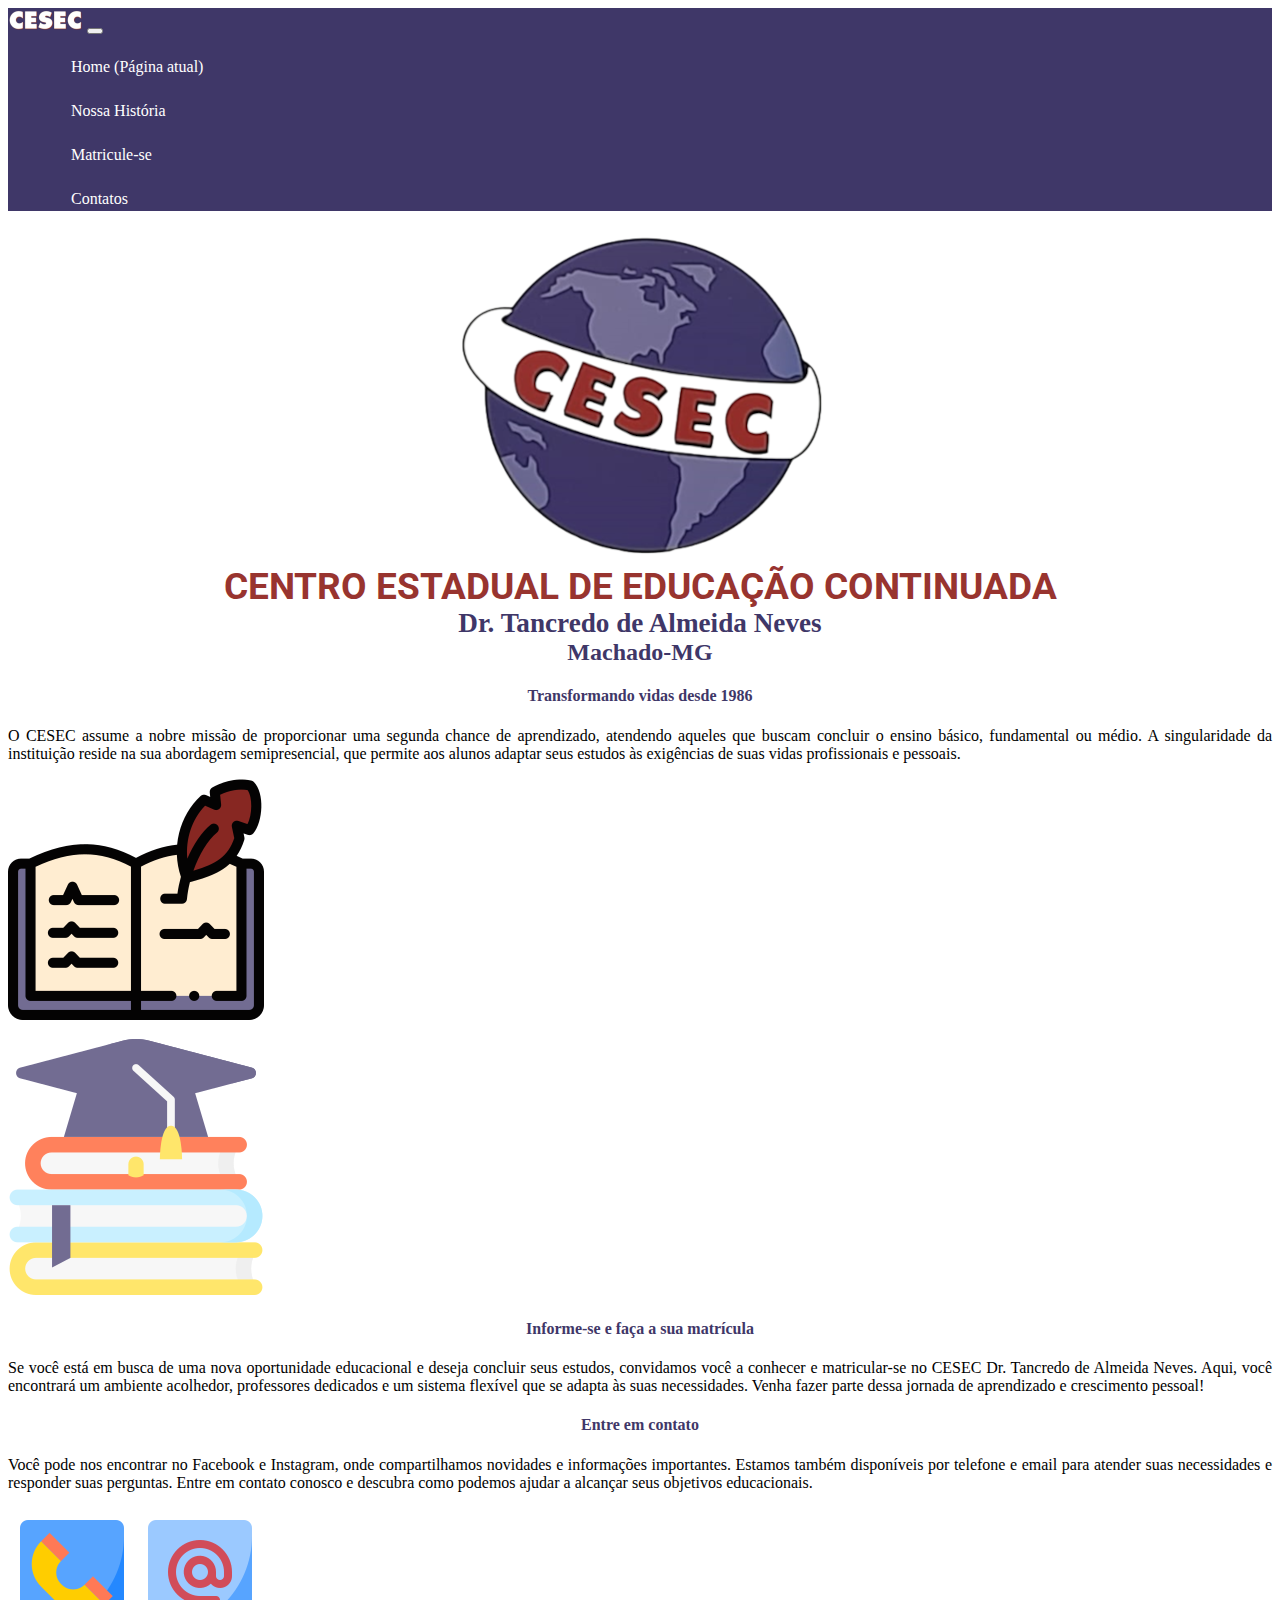
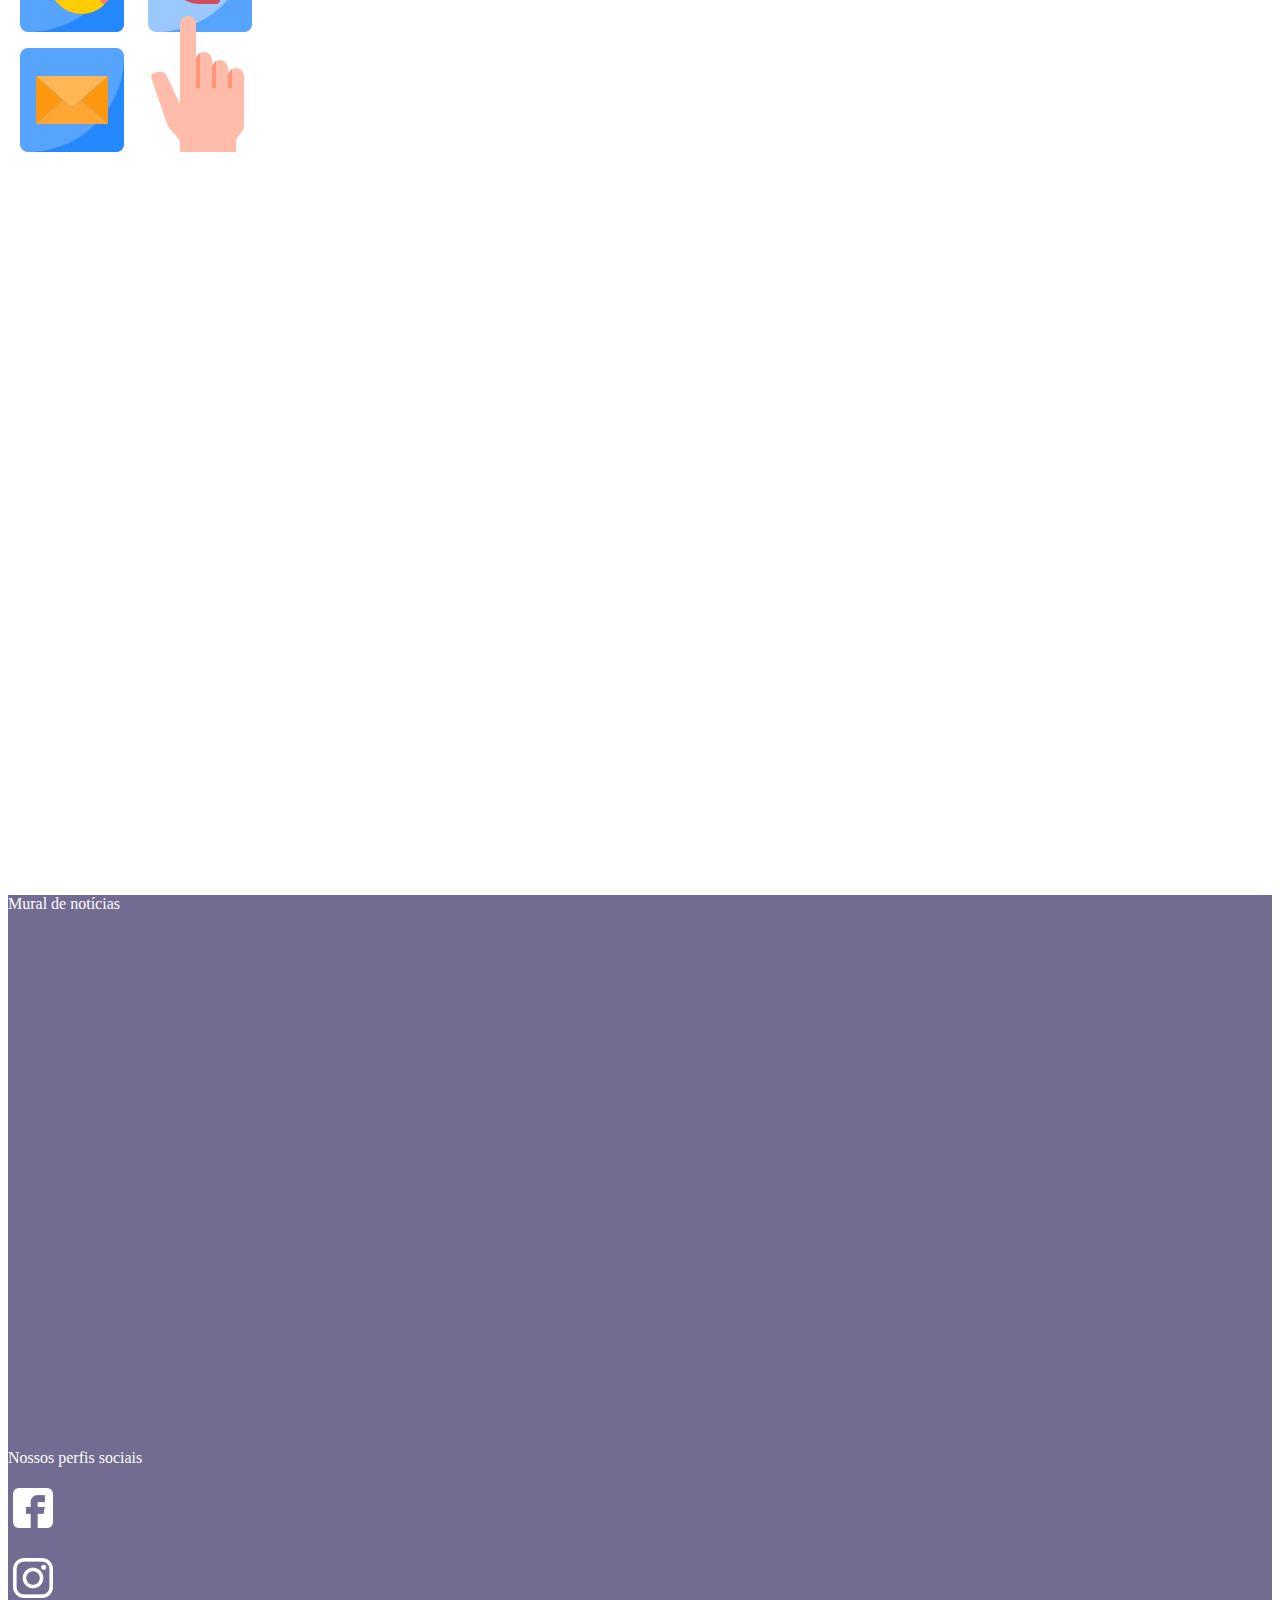
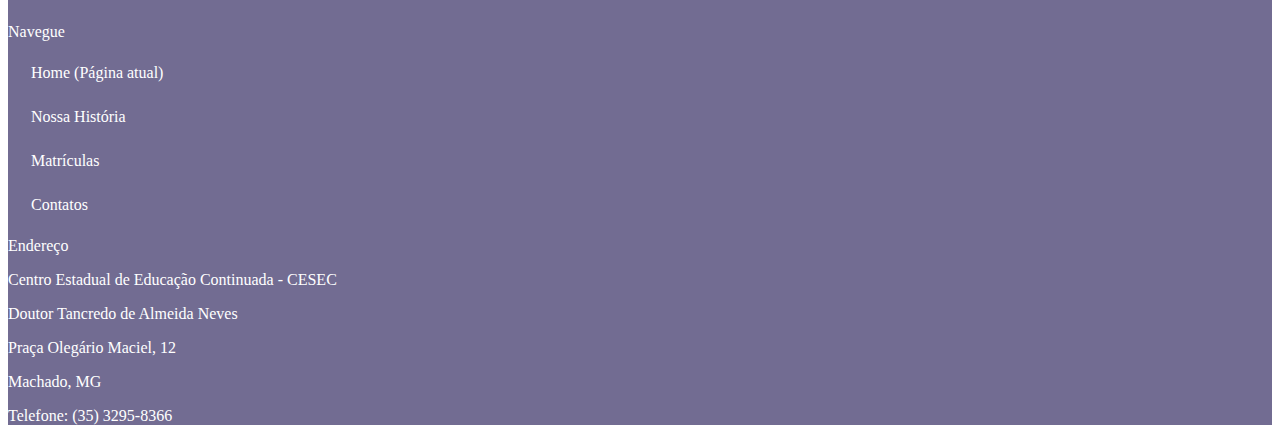
==== commit 61b6469b: "arr" ====
--- a/index.html
+++ b/index.html
@@ -131,12 +131,16 @@
                     </div>
                     <div class="col border-right boder-white mt-4">
                             <p class="text-center">Nossos perfis sociais</p>
-                            <a href="https://www.facebook.com/cesecmachadomg/" target="_blank">
-                                <img src="facebookIcone.png" alt="Ícone Facebook" class="iconeRedesSociais">
-                                </a>
-                                <a href="https://www.instagram.com/escolacesec/" target="_blank">
-                                    <img src="instagramIcone.png" alt="Ícone Instagram" class="iconeRedesSociais">
+                            <p>
+                                <a href="https://www.facebook.com/cesecmachadomg/" target="_blank">
+                                    <img src="facebookIcone.png" alt="Ícone Facebook" class="iconeRedesSociais">
                                     </a>
+                            </p>
+                                <p>
+                                    <a href="https://www.instagram.com/escolacesec/" target="_blank">
+                                        <img src="instagramIcone.png" alt="Ícone Instagram" class="iconeRedesSociais">
+                                        </a>
+                                </p>
                     </div>
                     <div class="col mt-4">
                         <p class="text-center">Navegue</p>
@@ -157,7 +161,7 @@
                     </div>
                 </div>
                 <div>
-                    <div class="mt-4">
+                    <div class="mt-4 text-center">
                         <p> Endereço</p>
                         <p>Centro Estadual de Educação Continuada - CESEC</p>
                         <P>Doutor Tancredo de Almeida Neves</P>
--- a/style.css
+++ b/style.css
@@ -77,7 +77,6 @@
 
 footer p,
 i {
-    text-align: center;
     align-items: center;
     color: white;
 }
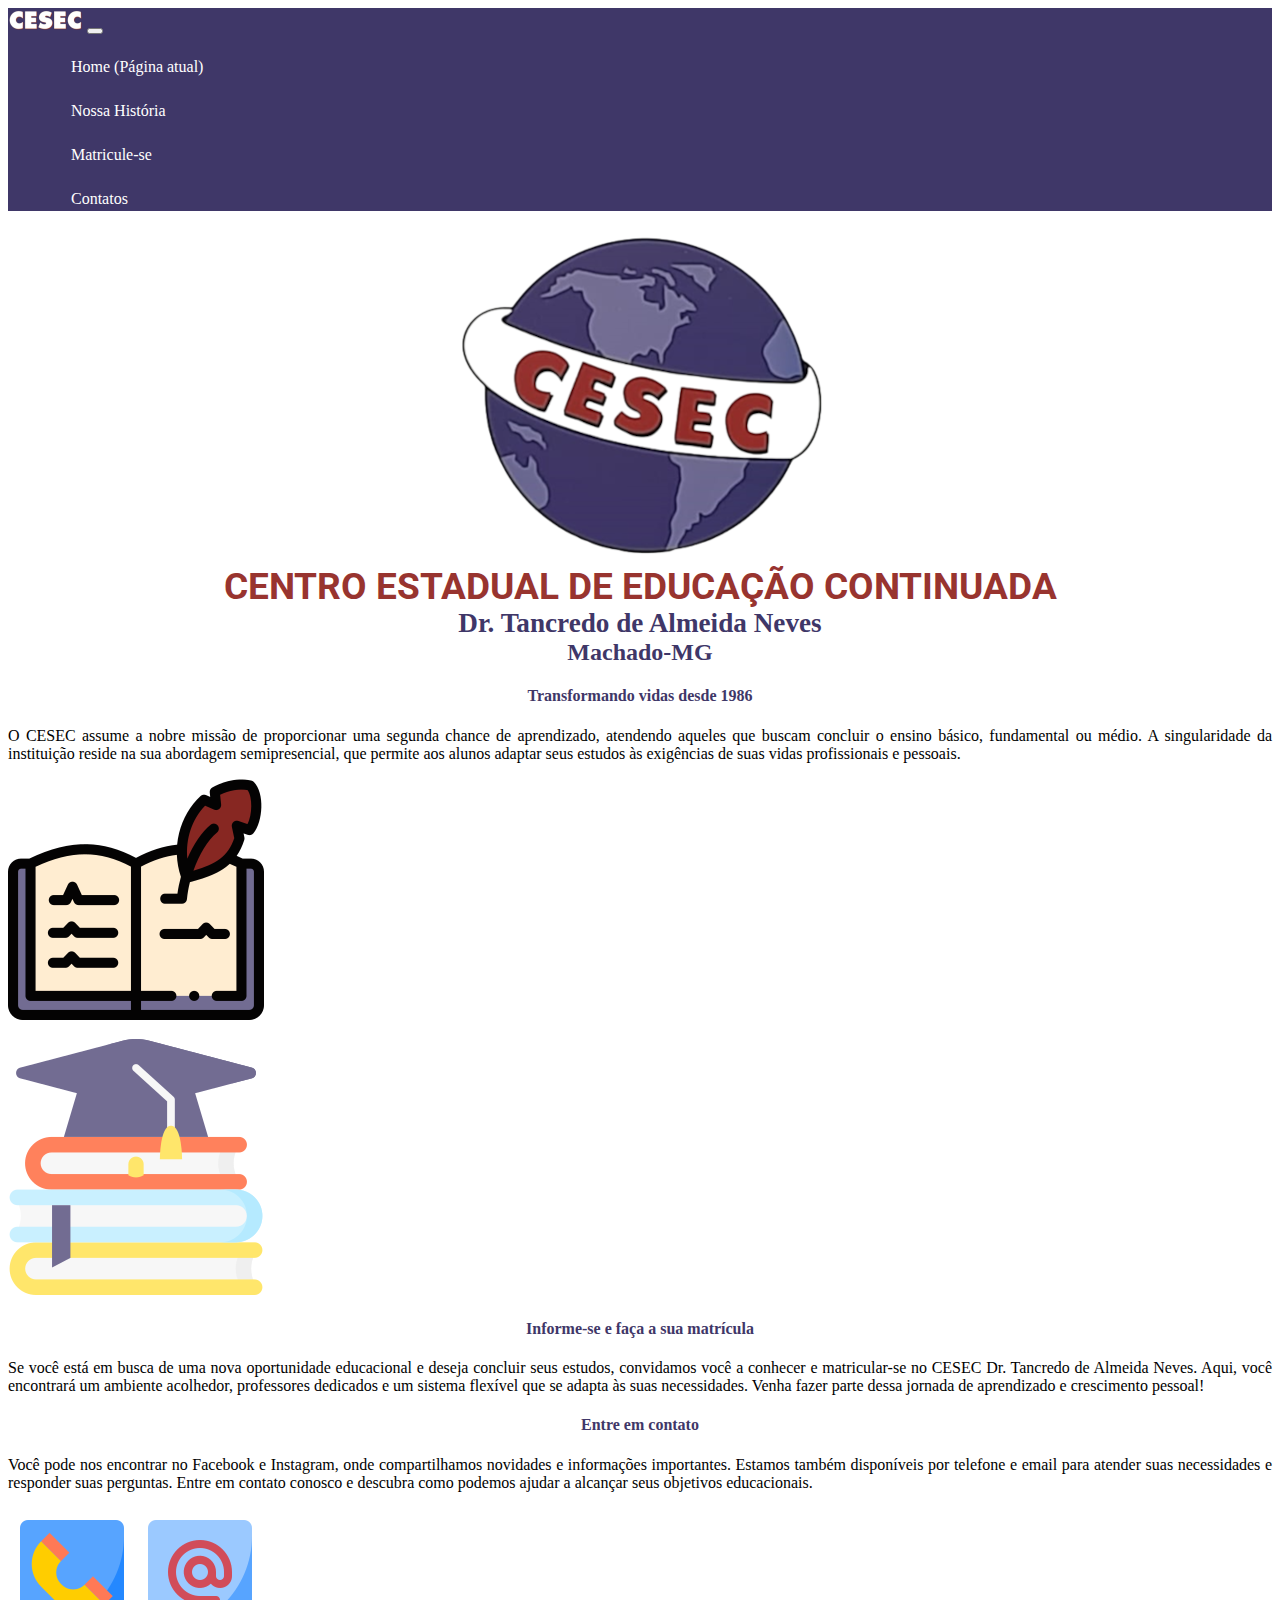
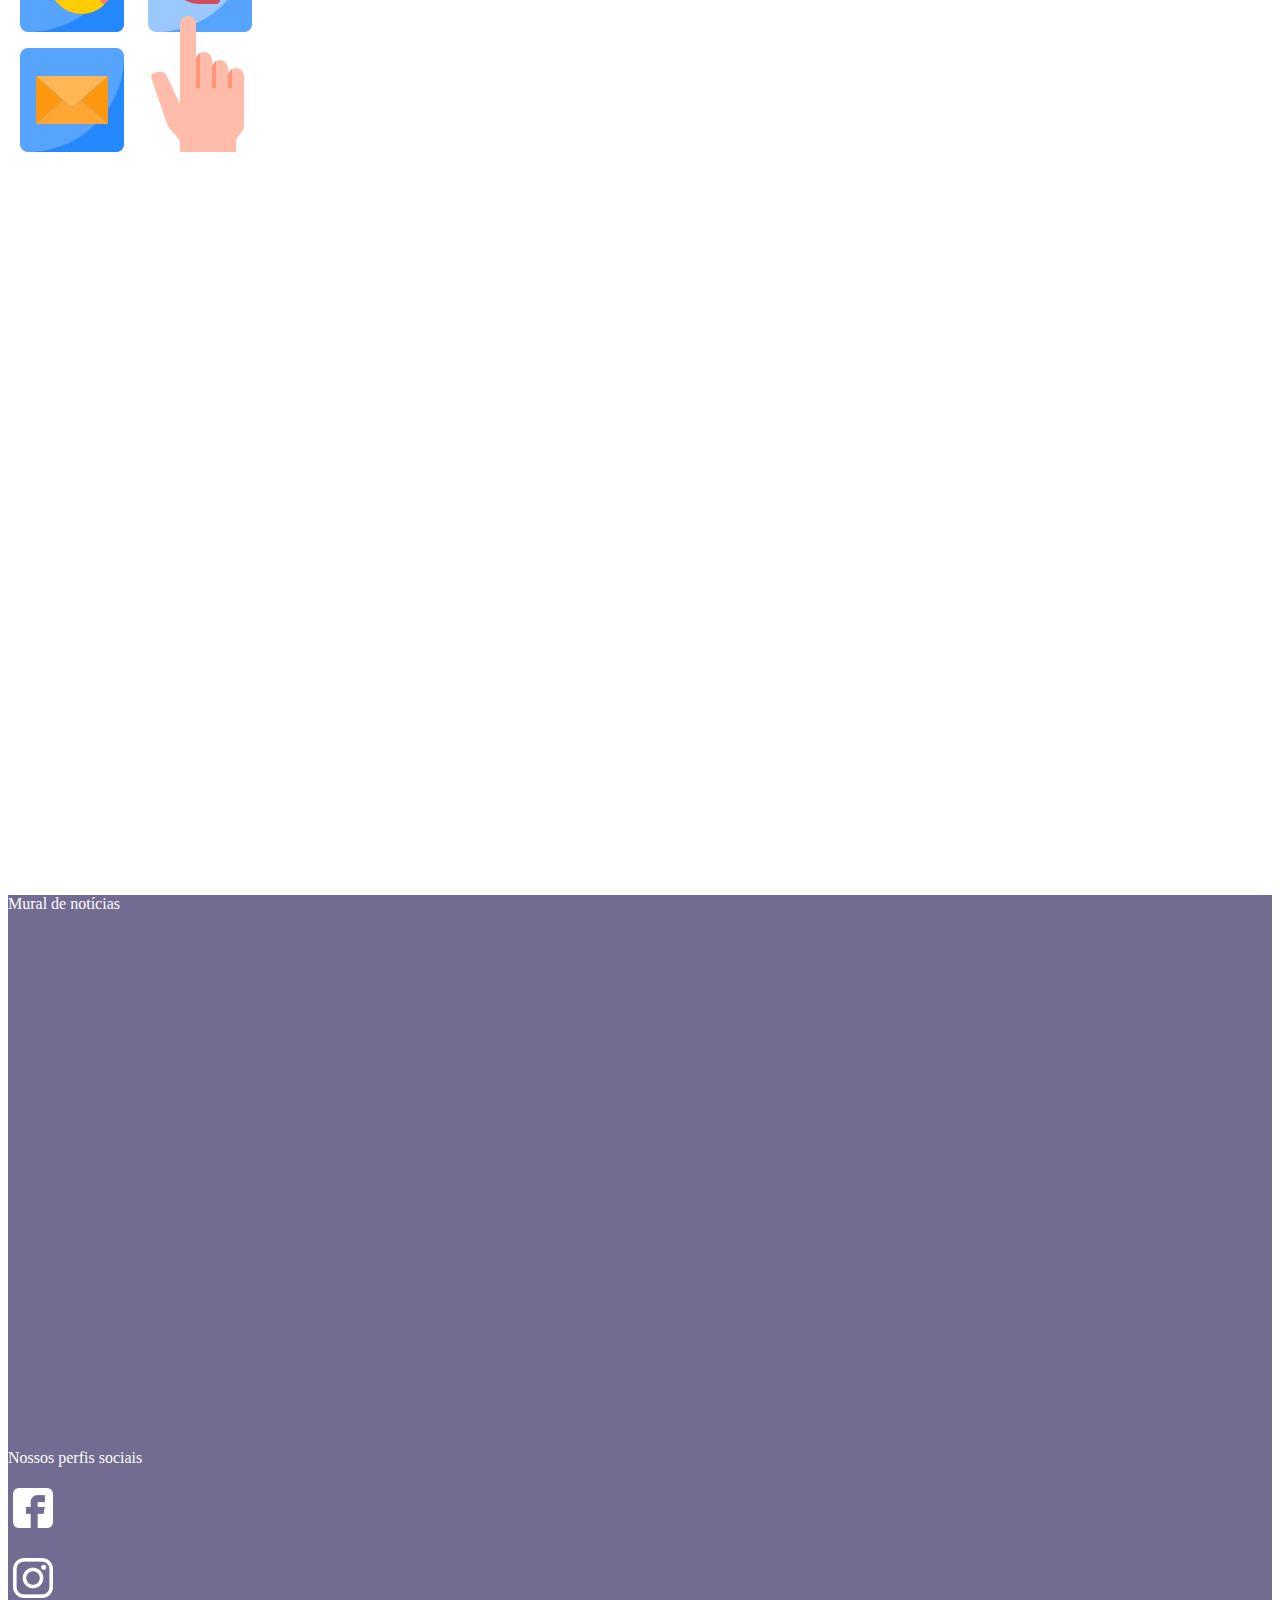
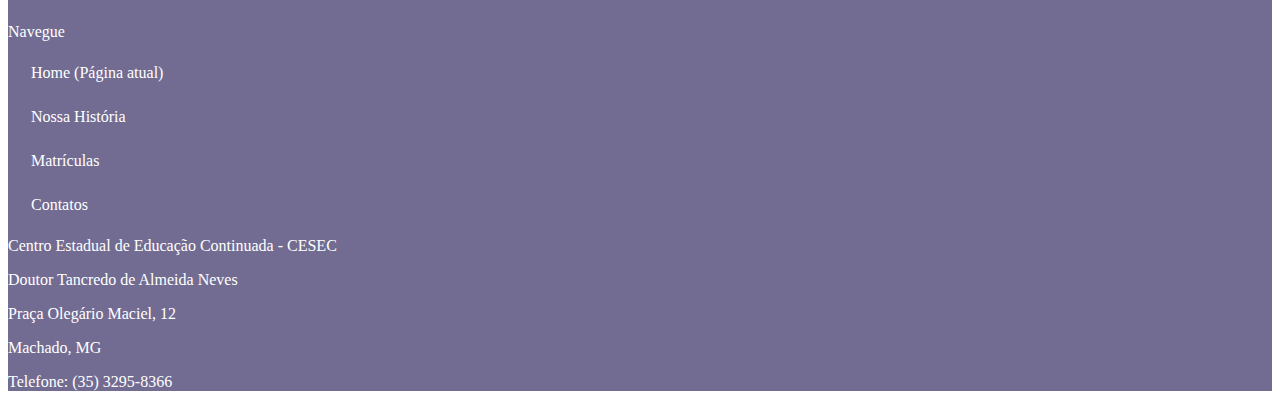
==== commit 53ebe435: "rodapeNovo" ====
--- a/index.html
+++ b/index.html
@@ -126,7 +126,7 @@
             <div class= "container-fluid mt-4">
                 <div class="d-flex bd-highlight flex-wrap w-100">
                     <div class="col text-center border-right boder-white mt-4">
-                            <p>Mural de notícias</p>
+                            <p class="text-center">Mural de notícias</p>
                             <iframe src="https://www.facebook.com/plugins/page.php?href=https%3A%2F%2Fwww.facebook.com%2Fcesecmachadofanpage%2F&tabs=timeline&width=340&height=500&small_header=true&adapt_container_width=false&hide_cover=false&show_facepile=true&appId" width="340" height="500" style="border:none;overflow:hidden" scrolling="no" frameborder="0" allowfullscreen="true" allow="autoplay; clipboard-write; encrypted-media; picture-in-picture; web-share"></iframe>
                     </div>
                     <div class="col border-right boder-white mt-4">
@@ -161,13 +161,12 @@
                     </div>
                 </div>
                 <div>
-                    <div class="mt-4 text-center">
-                        <p> Endereço</p>
-                        <p>Centro Estadual de Educação Continuada - CESEC</p>
-                        <P>Doutor Tancredo de Almeida Neves</P>
-                        <P>Praça Olegário Maciel, 12</P>
-                        <p>Machado, MG</p>
-                        <p>Telefone: (35) 3295-8366</p>
+                    <div class="mt-4">
+                        <p class="text-center">Centro Estadual de Educação Continuada - CESEC</p>
+                        <P class="text-center">Doutor Tancredo de Almeida Neves</P>
+                        <P class="text-center">Praça Olegário Maciel, 12</P>
+                        <p class="text-center">Machado, MG</p>
+                        <p class="text-center">Telefone: (35) 3295-8366</p>
                     </div>
                 </div>
             </div>
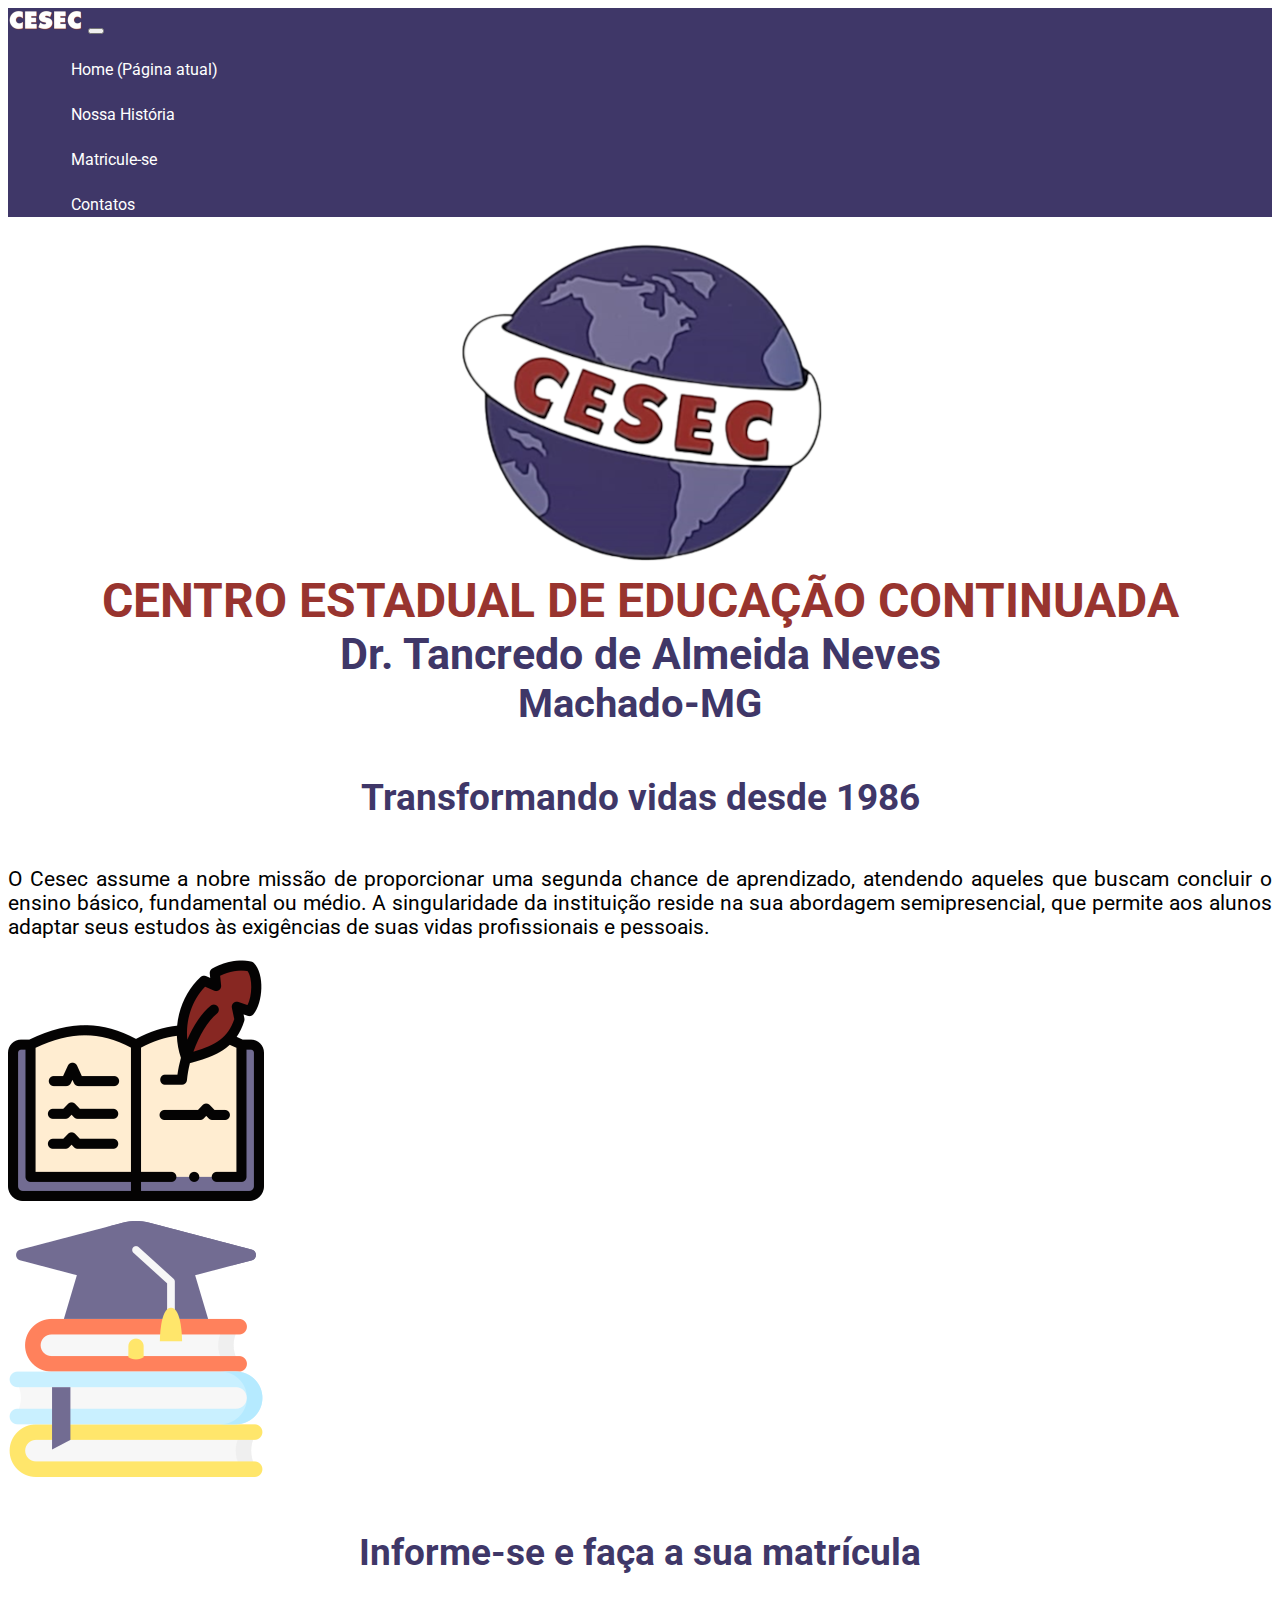
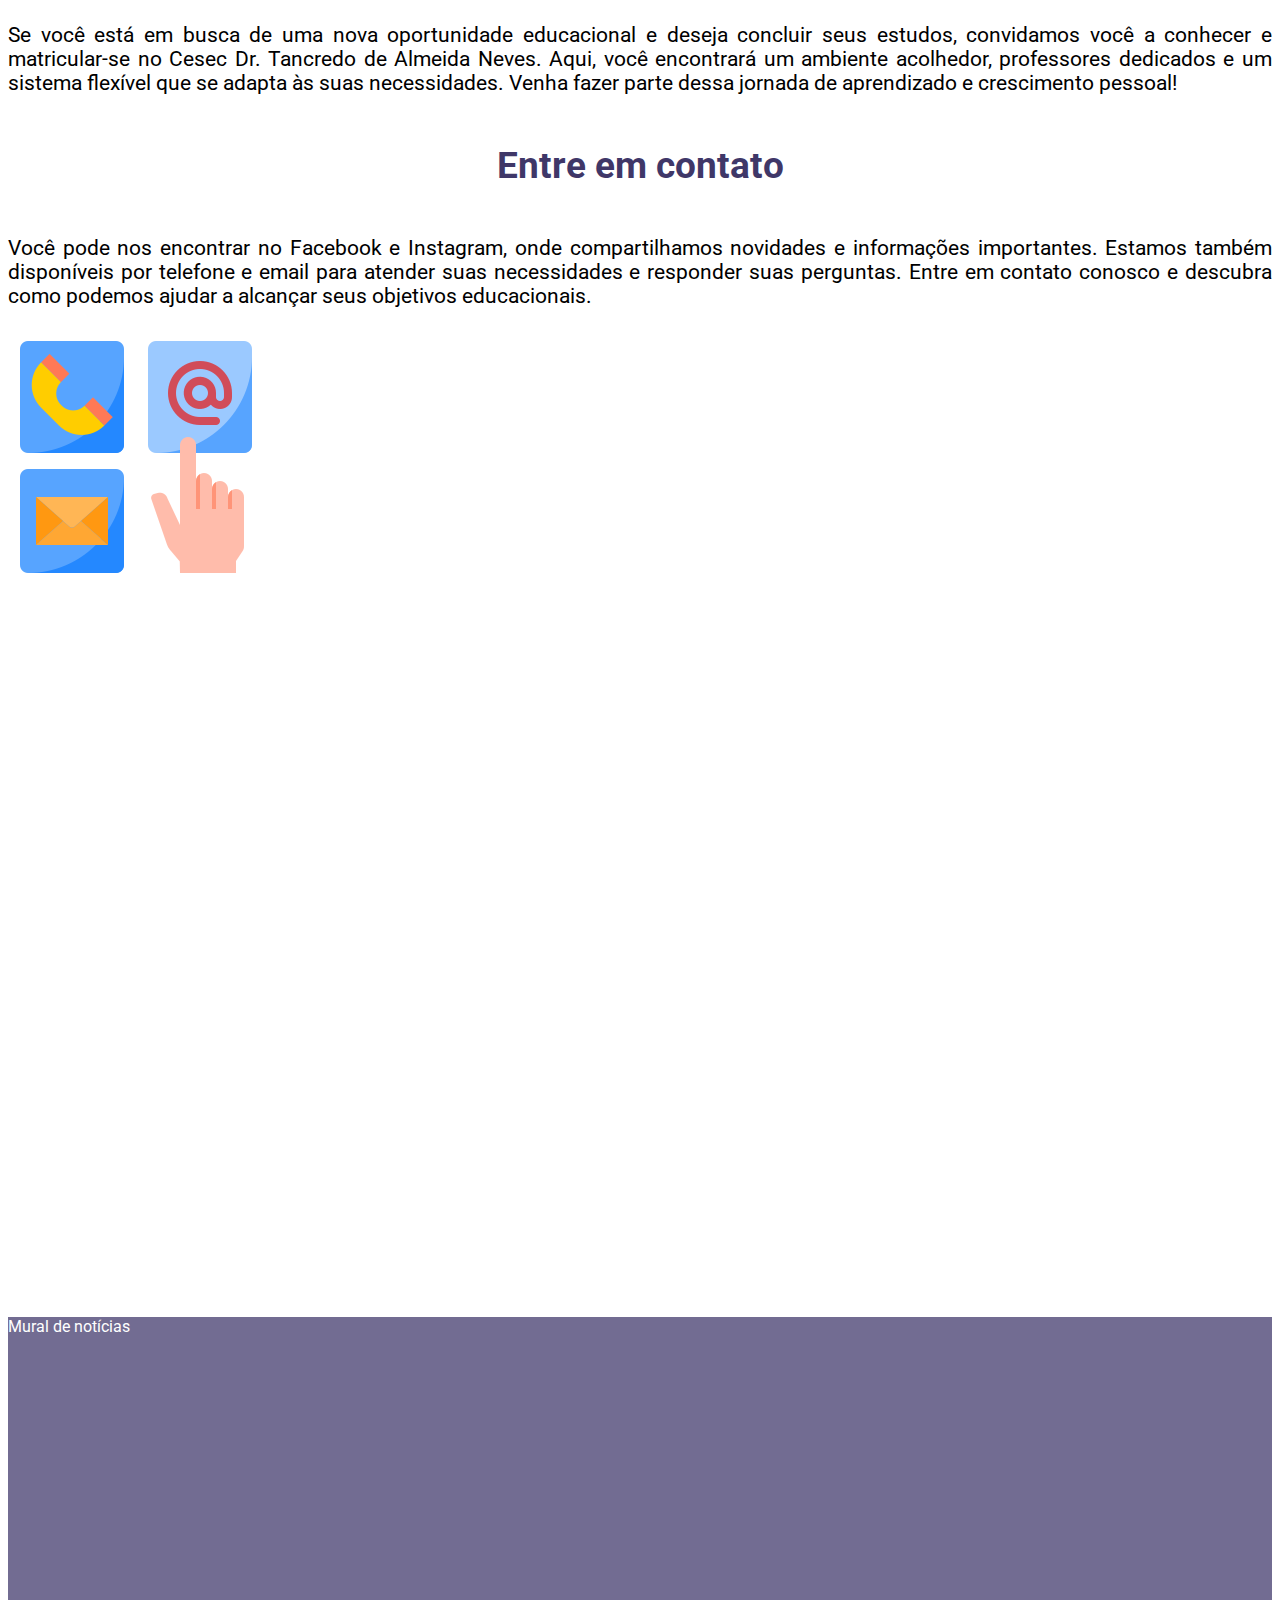
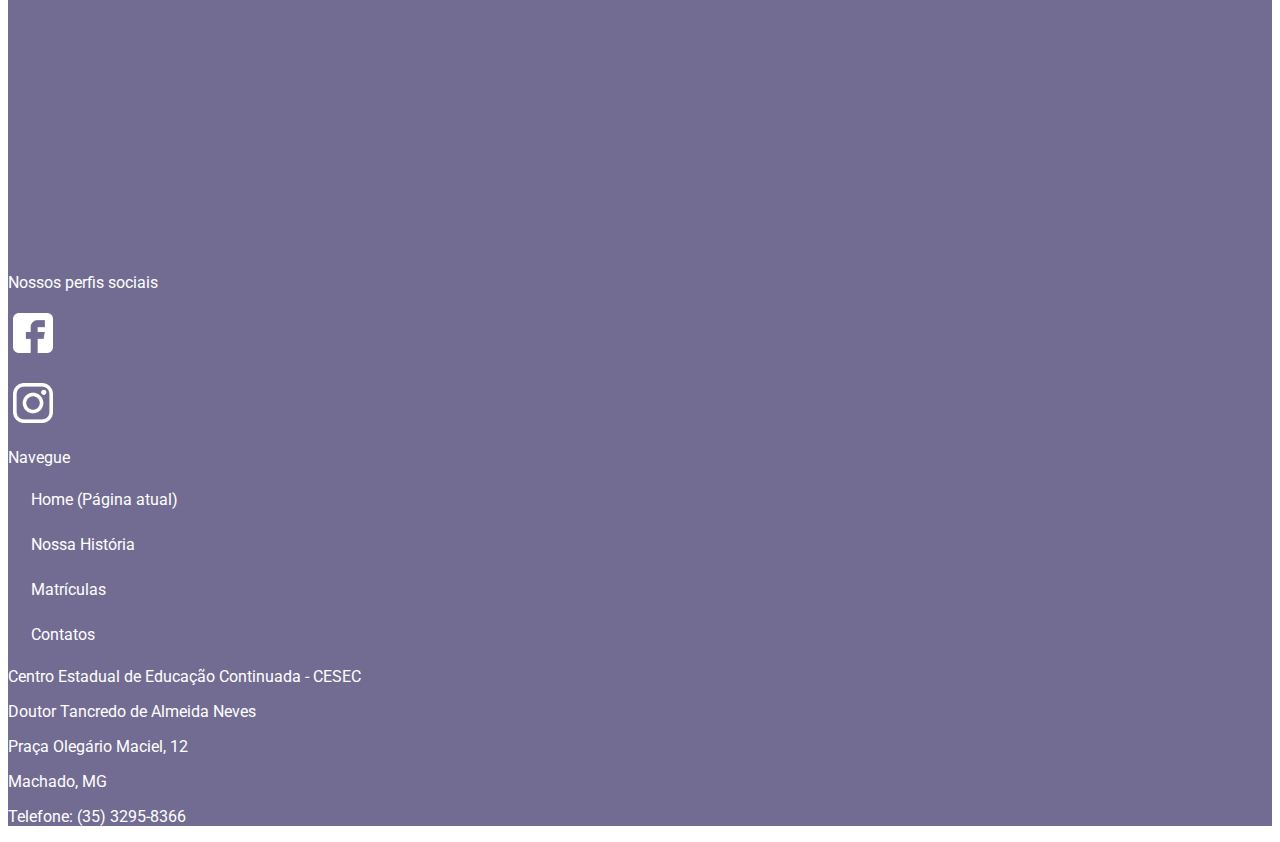
==== commit dc983b9b: "padronizacao" ====
--- a/index.html
+++ b/index.html
@@ -7,7 +7,7 @@
     <link rel="stylesheet" href="https://stackpath.bootstrapcdn.com/bootstrap/4.1.3/css/bootstrap.min.css"
         integrity="sha384-MCw98/SFnGE8fJT3GXwEOngsV7Zt27NXFoaoApmYm81iuXoPkFOJwJ8ERdknLPMO" crossorigin="anonymous">
     <link rel="stylesheet" href="style.css">
-    <title>CESEC-Machado</title>
+    <title>Cesec-Machado</title>
 </head>
 
 <body>
@@ -63,7 +63,7 @@
                         <h4>Transformando vidas desde 1986</h4>
                     </a>
                     <p>
-                        O CESEC assume a nobre missão de proporcionar uma segunda chance de aprendizado, atendendo
+                        O Cesec assume a nobre missão de proporcionar uma segunda chance de aprendizado, atendendo
                         aqueles
                         que buscam concluir o ensino básico, fundamental ou médio. A singularidade da instituição reside
                         na
@@ -88,7 +88,7 @@
                     </a>
                     <p>
                         Se você está em busca de uma nova oportunidade educacional e deseja concluir seus estudos,
-                        convidamos você a conhecer e matricular-se no CESEC Dr. Tancredo de Almeida Neves. Aqui, você
+                        convidamos você a conhecer e matricular-se no Cesec Dr. Tancredo de Almeida Neves. Aqui, você
                         encontrará um ambiente acolhedor, professores dedicados e um sistema flexível que se adapta às
                         suas
                         necessidades. Venha fazer parte dessa jornada de aprendizado e crescimento pessoal!
--- a/style.css
+++ b/style.css
@@ -1,19 +1,9 @@
-/*
-body,
-ul,
-li,
-p,
-img {
-    margin: 0px;
-    padding: 0px;
-    list-style: none;
-    font-size: 1rem;
-    font-family: Arial;
-}
-*/
-
 @import url('https://fonts.googleapis.com/css2?family=Roboto:ital,wght@0,400;0,700;1,400&display=swap');
 
+body{
+    font-family: 'Roboto', sans-serif;
+    font-size: 1.3rem;
+}
 .section{
     display: flex;
     align-items: center;
@@ -43,42 +33,50 @@
 h1 {
     margin: 0px;
     padding: 0px;
-    font-size: 2.3rem;
+    font-size: 3rem;
     color: #98342f;
     text-align: center;
-    font-family: 'Roboto', sans-serif;;
+    font-family: 'Roboto', sans-serif;
+    font-weight: bolder;
 }
 
 h2 {
     margin: 0px;
     padding: 0px;
-    font-size: 1.7rem;
+    font-size: 2.7rem;
     color: #3f3768;
     text-align: center;
+    font-family: 'Roboto', sans-serif;
+    font-weight: bold;
 }
 
 h3 {
     margin: 0px;
     padding: 0px;
-    font-size: 1.5rem;
+    font-size: 2.5rem;
     color: #3f3768;
     text-align: center;
+    font-family: 'Roboto', sans-serif;
+    font-weight: bold;
 }
 
 h4 {
     color: #3f3768;
     text-align: center;
+    font-size: 2.3rem;
+    font-family: 'Roboto', sans-serif;
+    font-weight: bold;
 }
 
 footer {
     background-color: #726c92;
-    /*text-align: center;*/
 }
 
 footer p,
 i {
     align-items: center;
     color: white;
+    font-size: 1rem;
 }
 
 footer ul, li{
@@ -91,17 +89,6 @@
     height: 100%;
 }
 
-/*
-.header {
-    
-    display: flex;
-    flex-wrap: nowrap;
-    justify-content: space-between;
-    align-items: center;
-    padding: px;
-    background-color: #726c92;
-}
-*/
 
 header, .navbar{
     background-color: #726c92;
@@ -132,58 +119,12 @@
     padding: 1rem .8rem,
 }
 
-/*
-.menu {
-    display: flex;
-}
-
-.menu li {
-    margin: 10px;
-
-}
-
-.menu li a {
-    display: block;
-    padding: 10px;
-}
-
-*/
-
 .grid-wrapper {
     display: flex;
     flex-direction: row;
     flex-wrap: wrap;
     justify-content: space-around;
     align-items: center;
-    padding: 0px;
-    margin: 20px;
-}
-
-/*
-.container-um {
-    display: grid;
-    grid-template-columns: 2fr 1fr;
-    align-items: center;
-    text-align: center;
-    padding: 0px;
-    margin: 20px;
-}
-*/
-
-.box-um{
-    display: grid;
-    grid-template-columns: 2fr 1fr;
-    flex-wrap: wrap-reverse;
-    align-items: center;
-    text-align: center;
-    padding: 0px;
-}
-
-.container-dois {
-    display: grid;
-    grid-template-columns: 1fr 2fr;
-    align-items: center;
-    text-align: center;
     padding: 0px;
     margin: 20px;
 }
